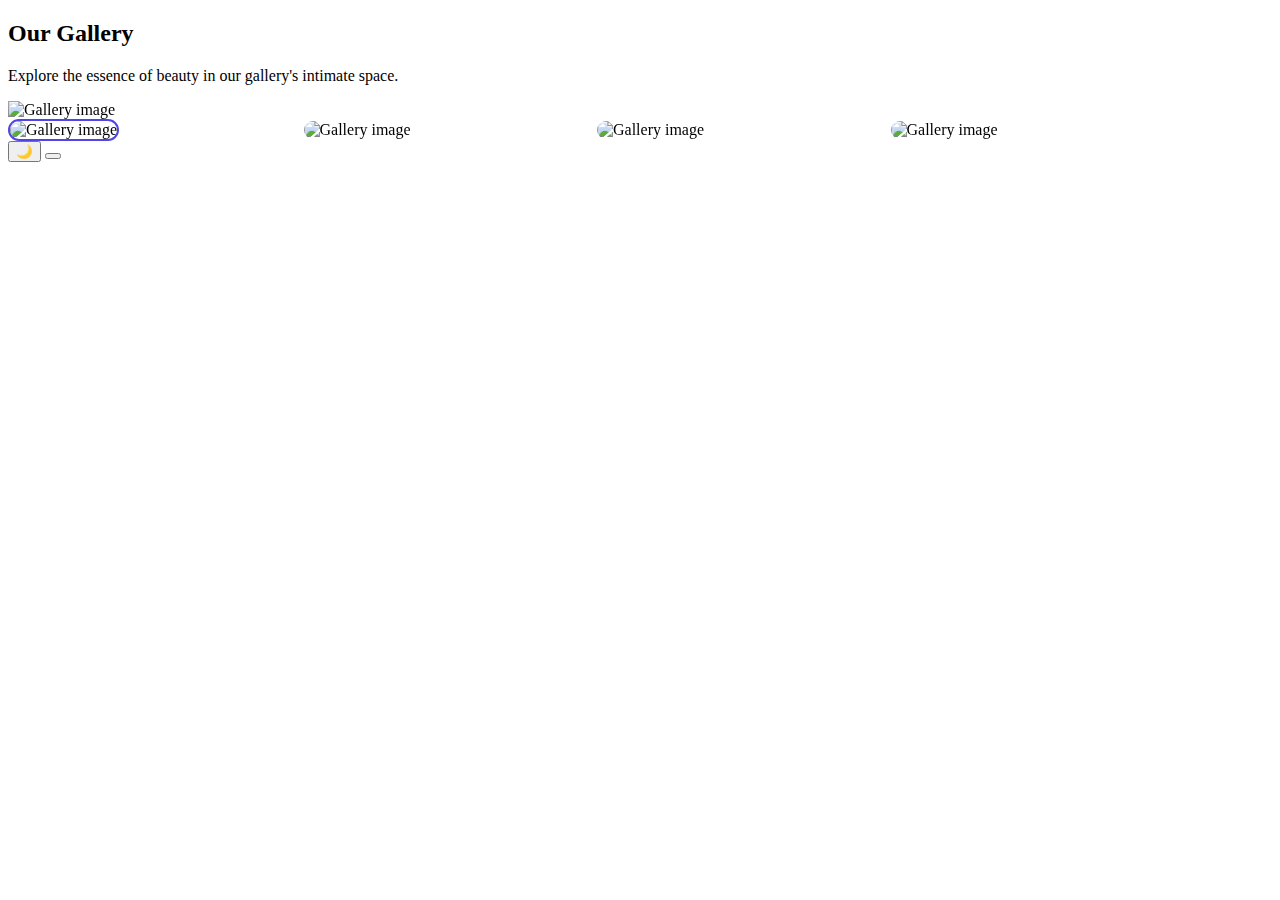
==== library.html @ a3feb788 "Rename photo.html to library.html" ====
<!doctype html>
<html lang="en">
  <head>
    <meta charset="UTF-8" />
    <meta name="viewport" content="width=device-width, initial-scale=1.0" />
    <meta http-equiv="X-UA-Compatible" content="ie=edge" />
    <title>Hridhuun's Personal Portfolio</title>
    <meta name="description" content="" />
    <meta name="keywords" content="" />
    <meta name="author" content="" />


    <link href="https://cdn.jsdelivr.net/npm/pagedone@1.2.2/src/css/pagedone.css " rel="stylesheet"/>

    <script src="https://cdn.jsdelivr.net/npm/pagedone@1.2.2/src/js/pagedone.js"></script>


    <link href="https://cdn.jsdelivr.net/npm/swiper@11/swiper-bundle.min.css" rel="stylesheet"/>
    <script src="https://cdn.jsdelivr.net/npm/swiper@11/swiper-bundle.min.js"></script>


    <script
      src="https://kit.fontawesome.com/dc1278f4ea.js"
      crossorigin="anonymous"
    ></script>

    <link
      rel="stylesheet"
      href="https://unpkg.com/tailwindcss@2.2.19/dist/tailwind.min.css"
    />
  </head>

  <body
    class="font-sans antialiased text-gray-900 leading-normal tracking-wider bg-cover bg-no-repeat h-screen p-6"
    style="background-image:url(`bg${ Math.random()}.jpg`); "
    id="bd"
  >
    <div
      class="max-w-4xl flex items-center h-auto lg:h-screen flex-wrap mx-auto my-32 lg:my-0"
    >
      <!--Main Col-->
      <div
        id="profile"
        class="w-full lg:w-full rounded-lg lg:rounded-l-lg lg:rounded-r-lg shadow-2xl bg-white lg:opacity-100 mx-6 lg:mx-0 my-6"
      >                                                 <!-- Custom Style -->
              <style>
                .nav-for-slider .swiper-slide {
                  cursor: pointer;
                  margin-right: 0 !important;
                }
                .swiper-wrapper {
                  height: auto;
                }
                .nav-for-slider .swiper-slide img {
                  border: 2px solid transparent;
                  border-radius: 28px;
                }
                .nav-for-slider .swiper-slide-thumb-active img {
                  border-color: rgb(79 70 229);
                }

          .lightbox {
            display: none;
            position: fixed;
            z-index: 999;
            top: 0;
            left: 0;
            width: 100%;
            height: 100%;
            overflow:hidden;
            background-color: rgba(0, 0, 0, 0.8);
            max-width: 100%;
            max-height: 100%;
            
          }
          .lightbox-image {
            display: block;
            margin: auto;
            max-width: 100%;
           max-height: 100%;
          }
          .close {
            color: #fff;
            font-size: 3em;
            position: absolute;
            top: 20px;
            right: 30px;
            cursor: pointer;
          }
          .gallery {
            width: 100%;
            max-width: 100%;
            margin: 0 auto;
            grid-template-rows: 1fr;
            grid-column-gap: 30px;
            grid-row-gap: 30px;
          }
          .gallery img {
            max-width: 80%;
            cursor: pointer;
          }
          .gallery img:hover {
            max-width: 100%;
            cursor: pointer;
          }
              </style>
               <section class="py-24 relative">
                <div class="mx-auto max-w-7xl px-4 sm:px-5 lg:px-6">
                  <div class="mb-16">
                      <h2 class="w-full text-center text-gray-900 text-4xl font-bold font-manrope leading-normal pb-2.5">Our Gallery</h2>
                      <p class="w-full text-center text-gray-600 text-lg font-normal leading-8">Explore the essence of beauty in our gallery's intimate space.</p>
                  </div>
                  <div class="flex flex-col-reverse  gap-8 mx-auto">

                      <div class="slider-box flex flex-col xl:flex-row gap-8">

                        <div class="box xl:w-[1062px] w-full gallery">
                          <div class="swiper main-slide-carousel swiper-container relative">
                            <div class="swiper-wrapper">
                              <div class="swiper-slide">
                                <div class="block xl:w-[1062px] w-full mx-auto h-[627px] rounded-3xl">
                                  <img src="/rs4.jpeg" alt="Gallery image" class="gallery-image w-full h-full mx-auto rounded-3xl object-cover"/>
                                </div>
                              </div>

                              <div class="swiper-slide">
                                <div class="block xl:w-[1062px] w-full mx-auto h-[627px] rounded-3xl">
                                  <img src="bg3.jpg" alt="Gallery image" class="gallery-image w-full h-full mx-auto rounded-3xl object-cover"/>
                                </div>
                              </div>
                              <div class="swiper-slide">
                                <div class="block xl:w-[1062px] w-full mx-auto h-[627px] rounded-3xl">
                                  <img src="bg2.jpg" alt="Gallery image" class="gallery-image w-full h-full mx-auto rounded-3xl object-cover"/>
                                </div>
                              </div>
                              <div class="swiper-slide">
                                <div class="block xl:w-[1062px] w-full mx-auto h-[627px] rounded-3xl">
                                  <img src="bg1.jpg" alt="Gallery image" class="gallery-image w-full h-full mx-auto rounded-3xl object-cover"/>
                                </div>
                              </div>
                            </div>
                          </div>
                        </div>
                        <div class="xl:w-[126px] w-full">
                          <div class="nav-for-slider">
                            <div class="swiper-wrapper justify-center md:gap-7 gap-4 xl:flex-col">
                              <div class="swiper-slide thumbs-slide lg:!w-[126px] md:!h-[135px] w-full h-[110px]">
                                <img src="https://pagedone.io/asset/uploads/1713943683.png" alt="Gallery image" class="gallery-image w-full cursor-pointer h-full rounded-2xl border-2 border-gray-200 transition-all duration-500 hover:border-indigo-600 object-cover"/>
                              </div>
                              <div class="swiper-slide thumbs-slide lg:!w-[126px] md:!h-[135px] w-full h-[110px]">
                                <img src="https://pagedone.io/asset/uploads/1713943709.png" alt="Gallery image" class="gallery-image w-full cursor-pointer h-full rounded-2xl border-2 border-gray-200 transition-all duration-500 hover:border-indigo-600 object-cover"/>
                              </div>
                              <div class="swiper-slide thumbs-slide lg:!w-[126px] md:!h-[135px] w-full h-[110px]" >
                                <img src="https://pagedone.io/asset/uploads/1713943720.png" alt="Gallery image" class="gallery-image w-full cursor-pointer h-full rounded-2xl border-2 border-gray-200 transition-all duration-500 hover:border-indigo-600 object-cover"/>
                              </div>
                              <div class="swiper-slide thumbs-slide lg:!w-[126px] md:!h-[135px] w-full h-[110px]">
                                <img src="https://pagedone.io/asset/uploads/1713943731.png" alt="Gallery image" class="gallery-image w-full cursor-pointer h-full rounded-2xl border-2 border-gray-200 transition-all duration-500 hover:border-indigo-600 object-cover"/>
                              </div>                   
                            </div>
                          </div>
                        </div>
                      </div>
                    </div>
                  </div>
                  <div class="lightbox" id="lightbox">
                    <span class="close" id="close">&times;</span>
                    <img src="" alt="" class="lightbox-image" id="lightbox-image">
                  </div>
                </div>
              </section>  
            <!-- Custom Slider -->
              <script>
                var swiper_thumbs = new Swiper(".nav-for-slider", {
                  loop: true,
                  spaceBetween: 30,
                  slidesPerView: 4,
                });
                var swiper = new Swiper(".main-slide-carousel", {
                  slidesPerView: 1,
                  effect: "fade",
                  thumbs: {
                    swiper: swiper_thumbs,
                  },
                });

          // Get references to elements
          const gallery = document.querySelector('.gallery');
          const lightbox = document.getElementById('lightbox');
          const lightboxImage = document.getElementById('lightbox-image');
          const closeButton = document.getElementById('close');

          // Add event listener to each image
          gallery.addEventListener('click', e => {
            if (e.target.classList.contains('gallery-image')) {
              const imageSrc = e.target.src;
              lightboxImage.src = imageSrc;
              lightbox.style.display = 'flex';
            }
          });

          // Close lightbox when close button is clicked
          closeButton.addEventListener('click', () => {
            lightbox.style.display = 'none';
          });

          // Close lightbox when clicking outside the image
          lightbox.addEventListener('click', e => {
            if (e.target === lightbox) {
              lightbox.style.display = 'none';
            }
          });
              </script>

          
        </div>
      </div>

      <!-- Pin to top right corner -->
      <div class="absolute top-0 right-0 h-12 w-18 p-4">
        <button class="js-change-theme focus:outline-none">🌙</button>
        <a href="/"
          ><button class="focus:outline-none"><i class="fa fa-home"></i></button
        ></a>
      </div>
    </div>

    <script>
      document.body.style.backgroundImage =
        "url('/bg" + (Math.floor(Math.random() * 3) + 1) + ".jpg')";

      //Toggle mode
      const toggle = document.querySelector(".js-change-theme");
      const body = document.querySelector("body");
      const profile = document.getElementById("profile");

      toggle.addEventListener("click", () => {
        if (body.classList.contains("text-gray-900")) {
          toggle.innerHTML = "☀️";
          body.classList.remove("text-gray-900");
          body.classList.add("text-gray-100");
          profile.classList.remove("bg-white");
          profile.classList.add("bg-gray-900");
        } else {
          toggle.innerHTML = "🌙";
          body.classList.remove("text-gray-100");
          body.classList.add("text-gray-900");
          profile.classList.remove("bg-gray-900");
          profile.classList.add("bg-white");
        }
      });
    </script>
  </body>
</html>
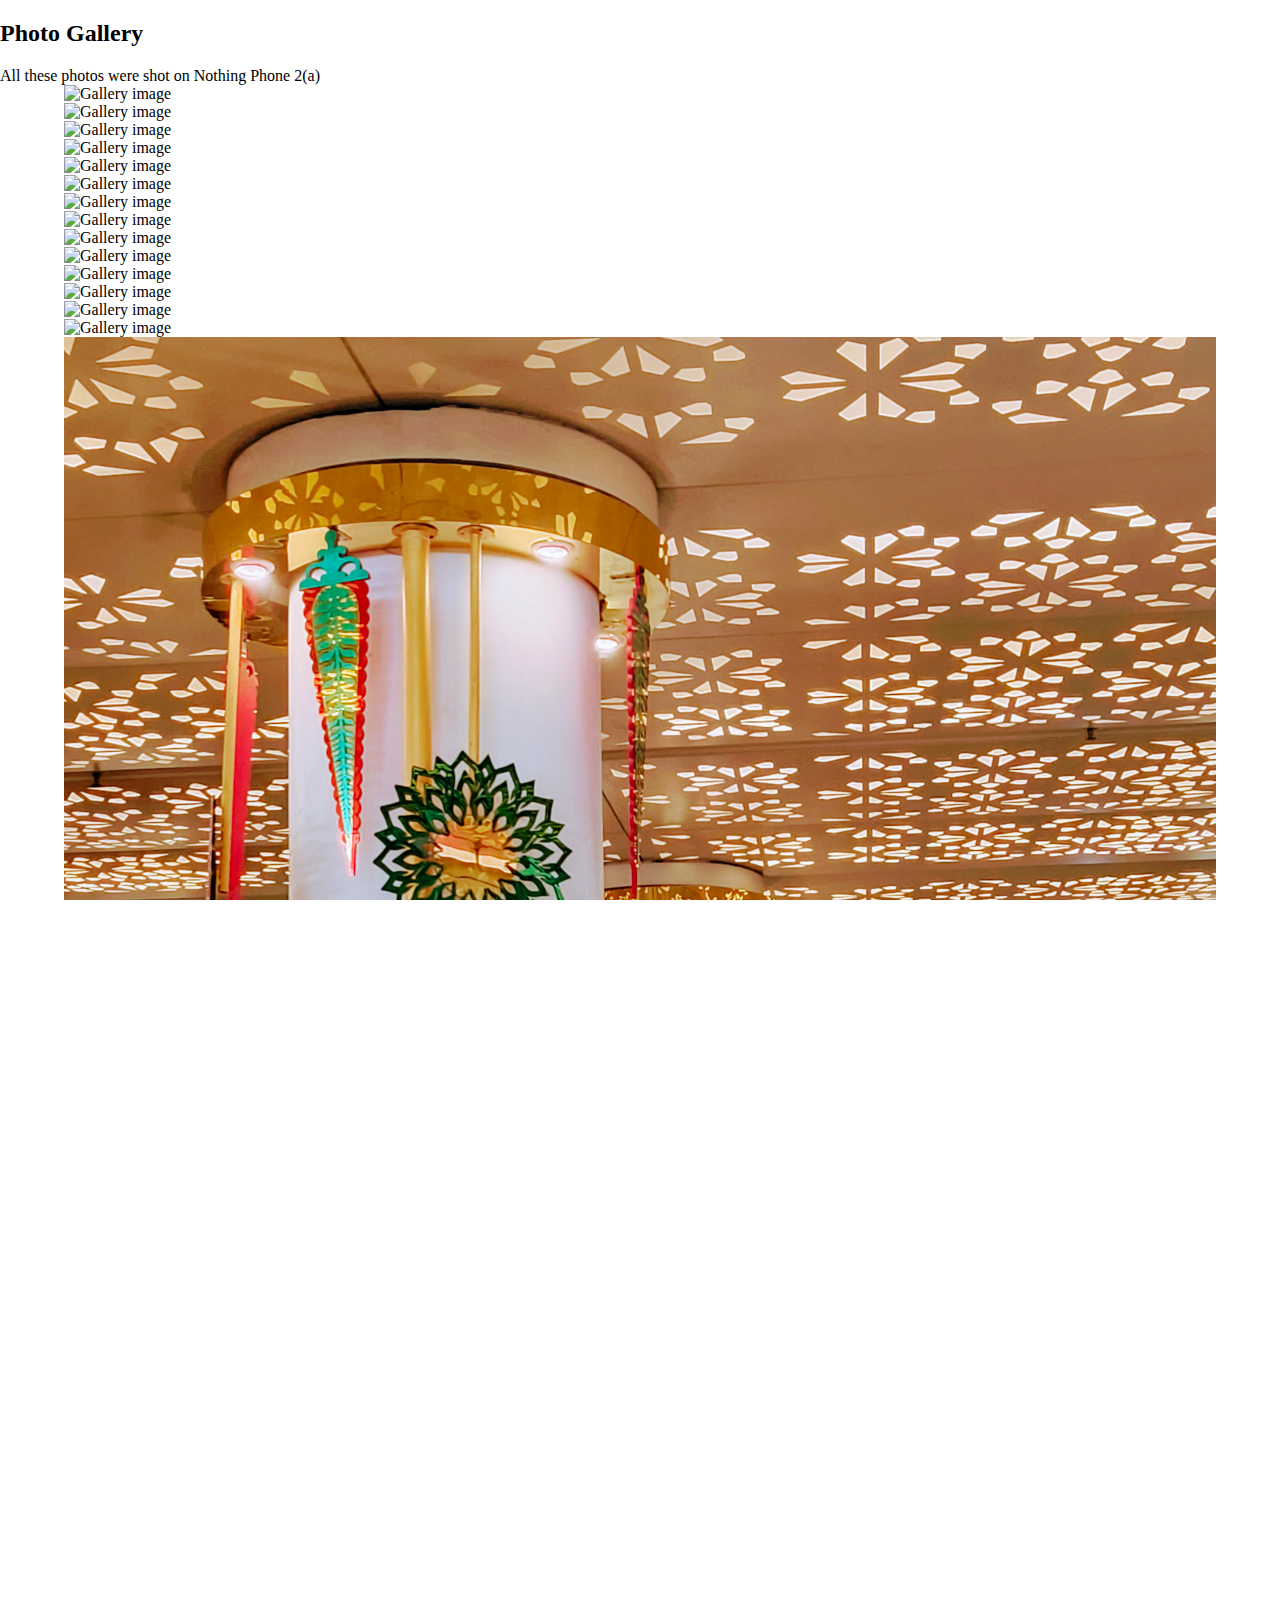
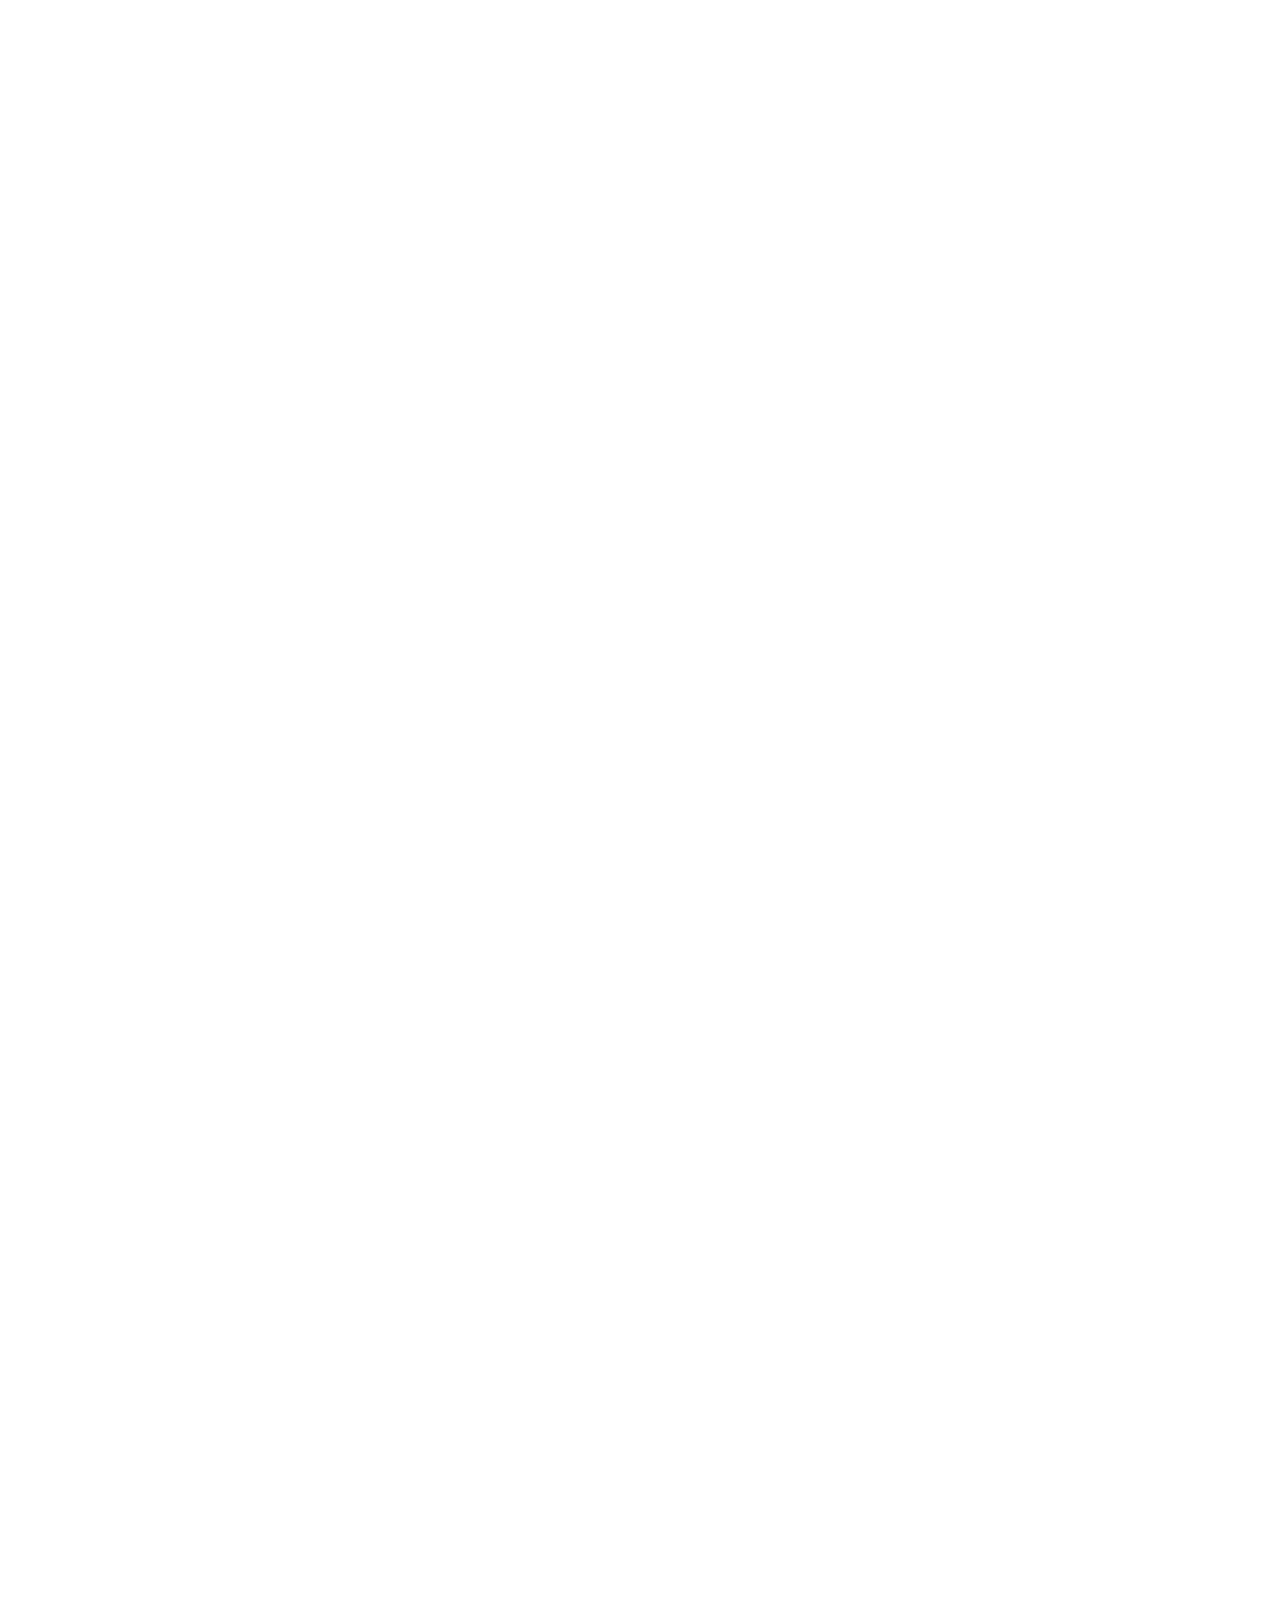
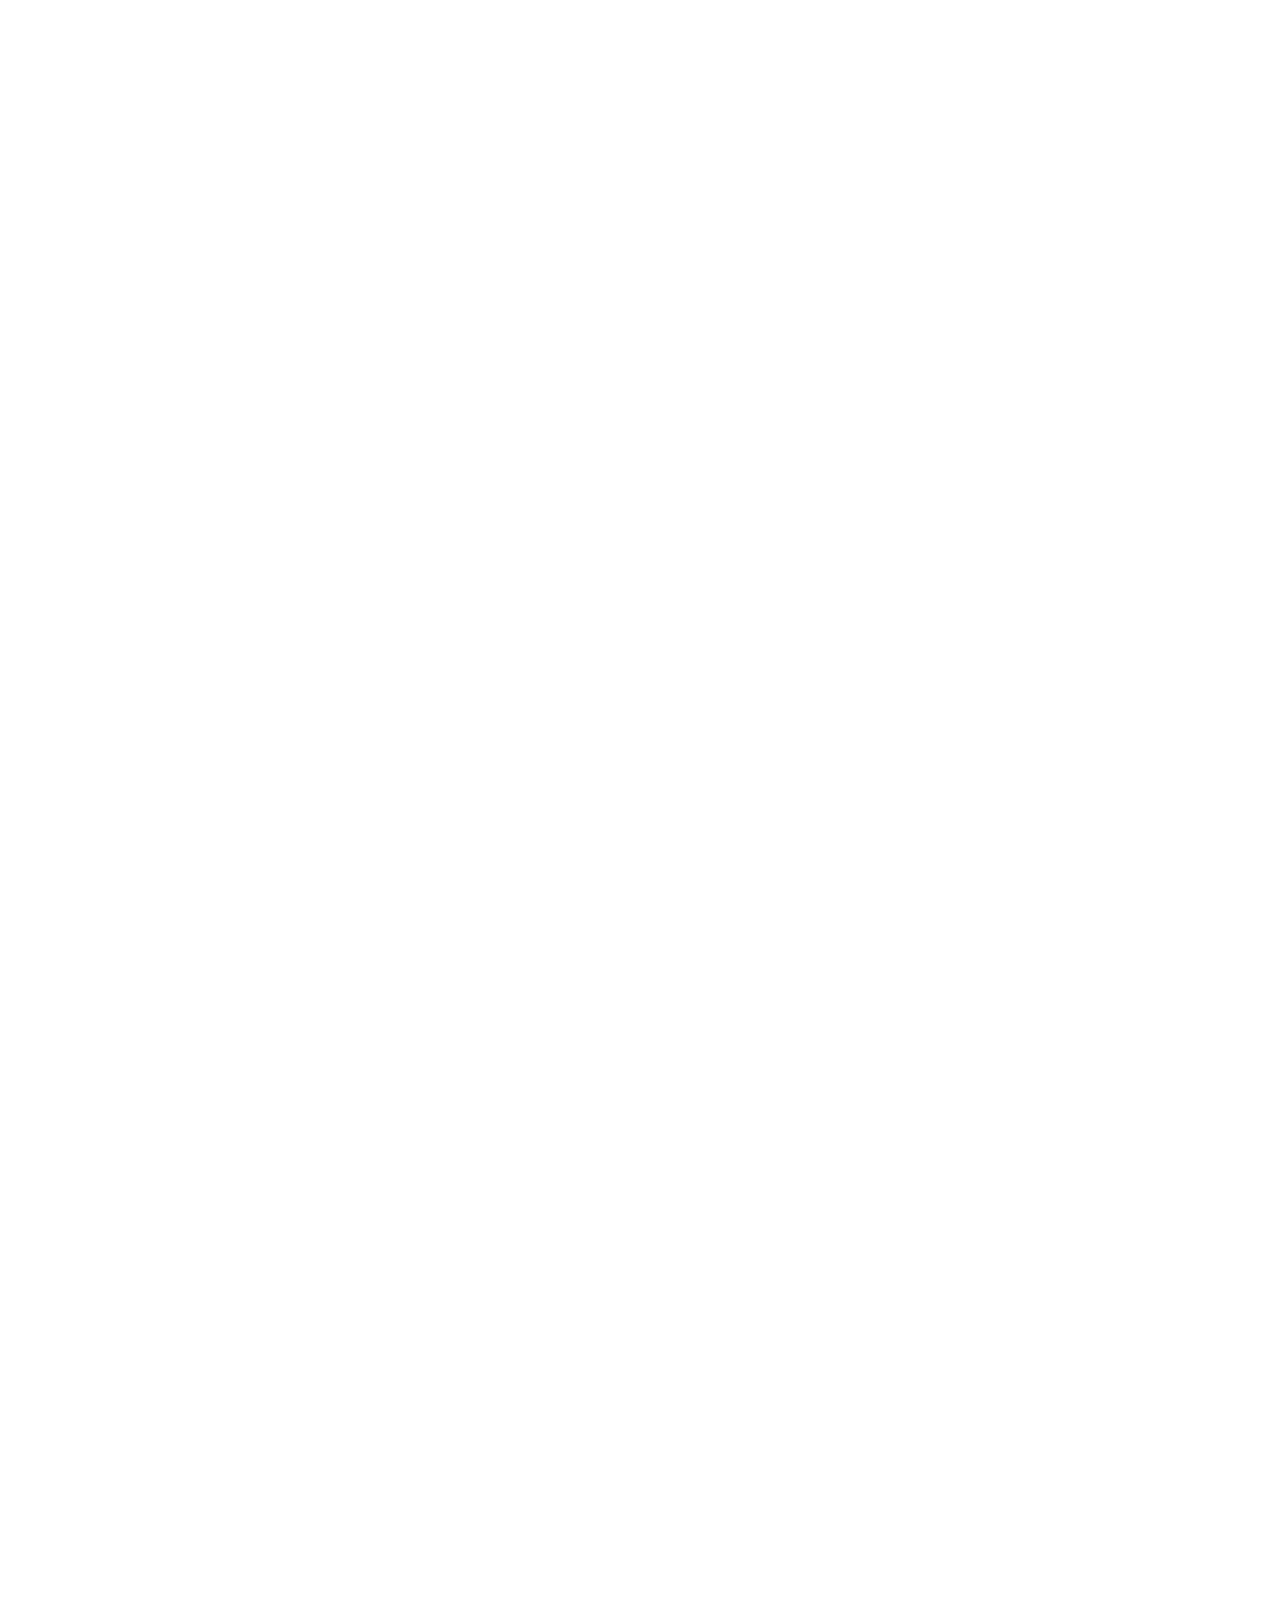
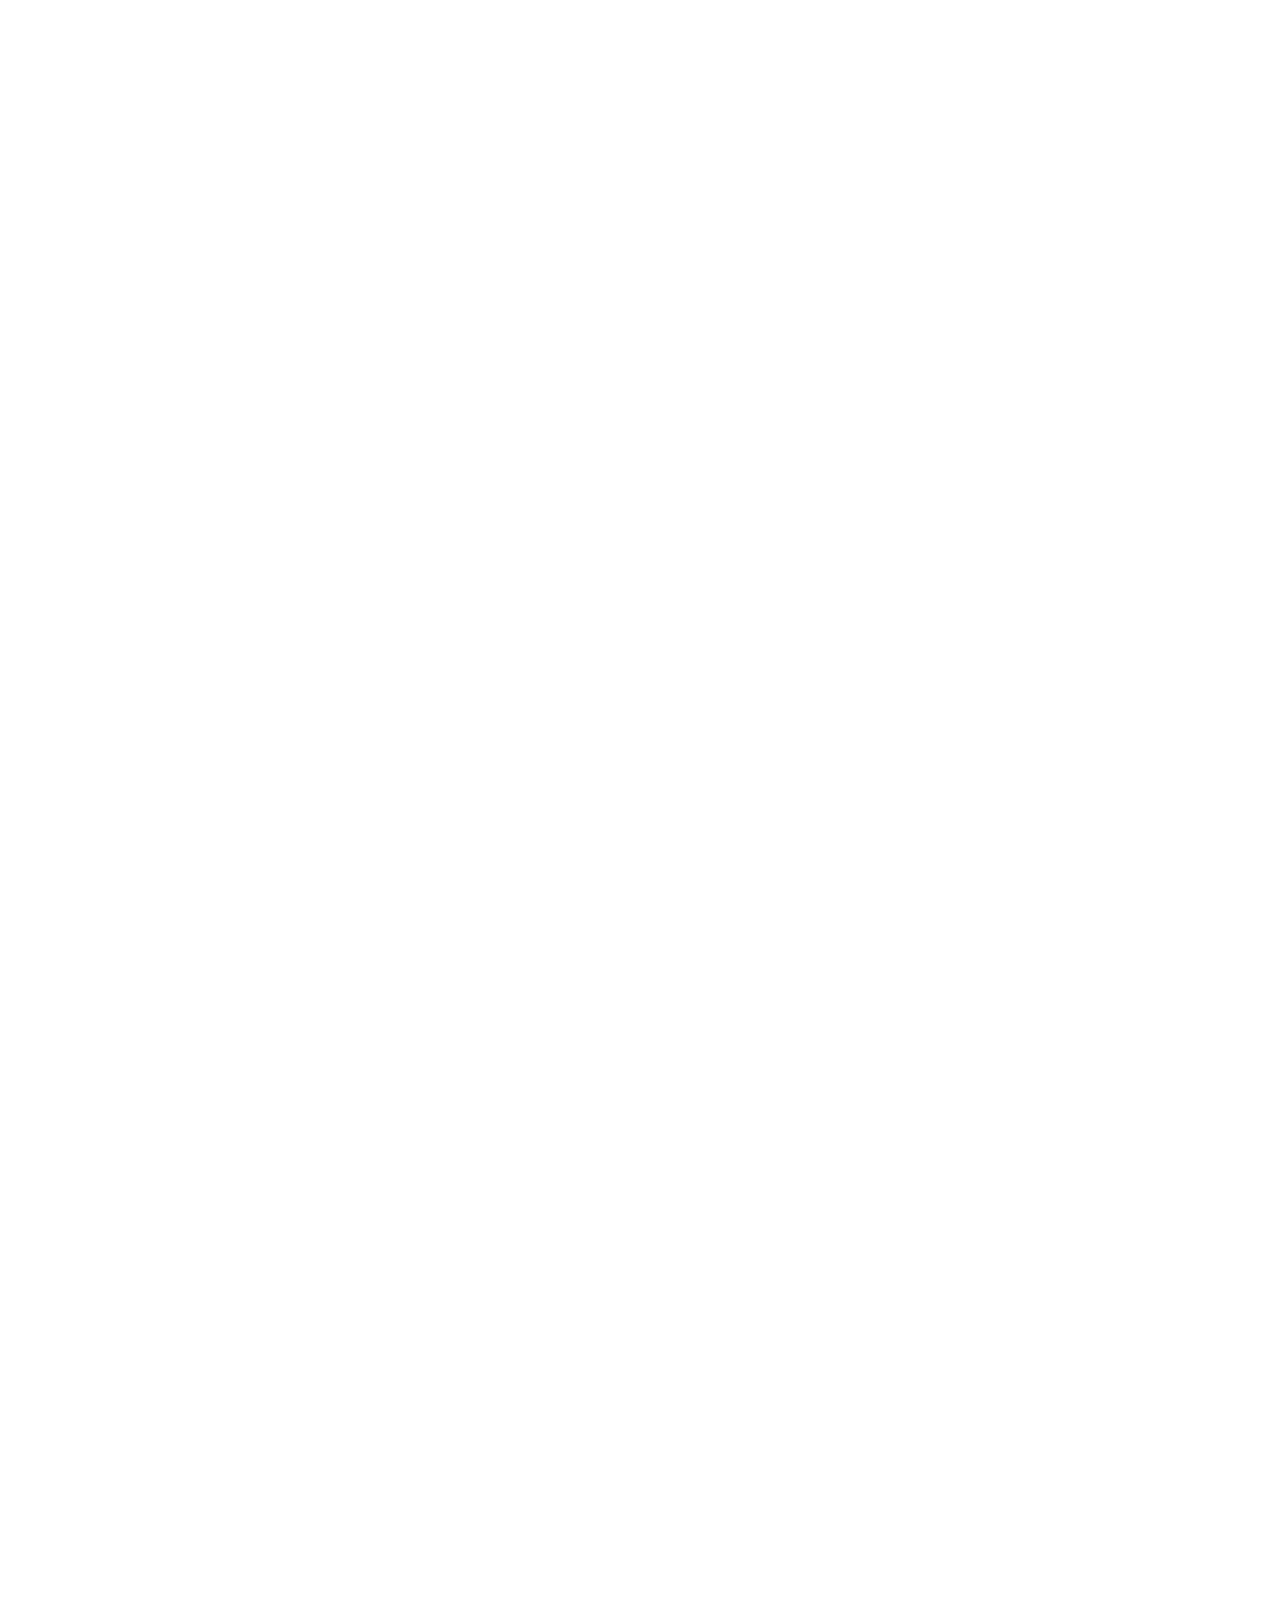
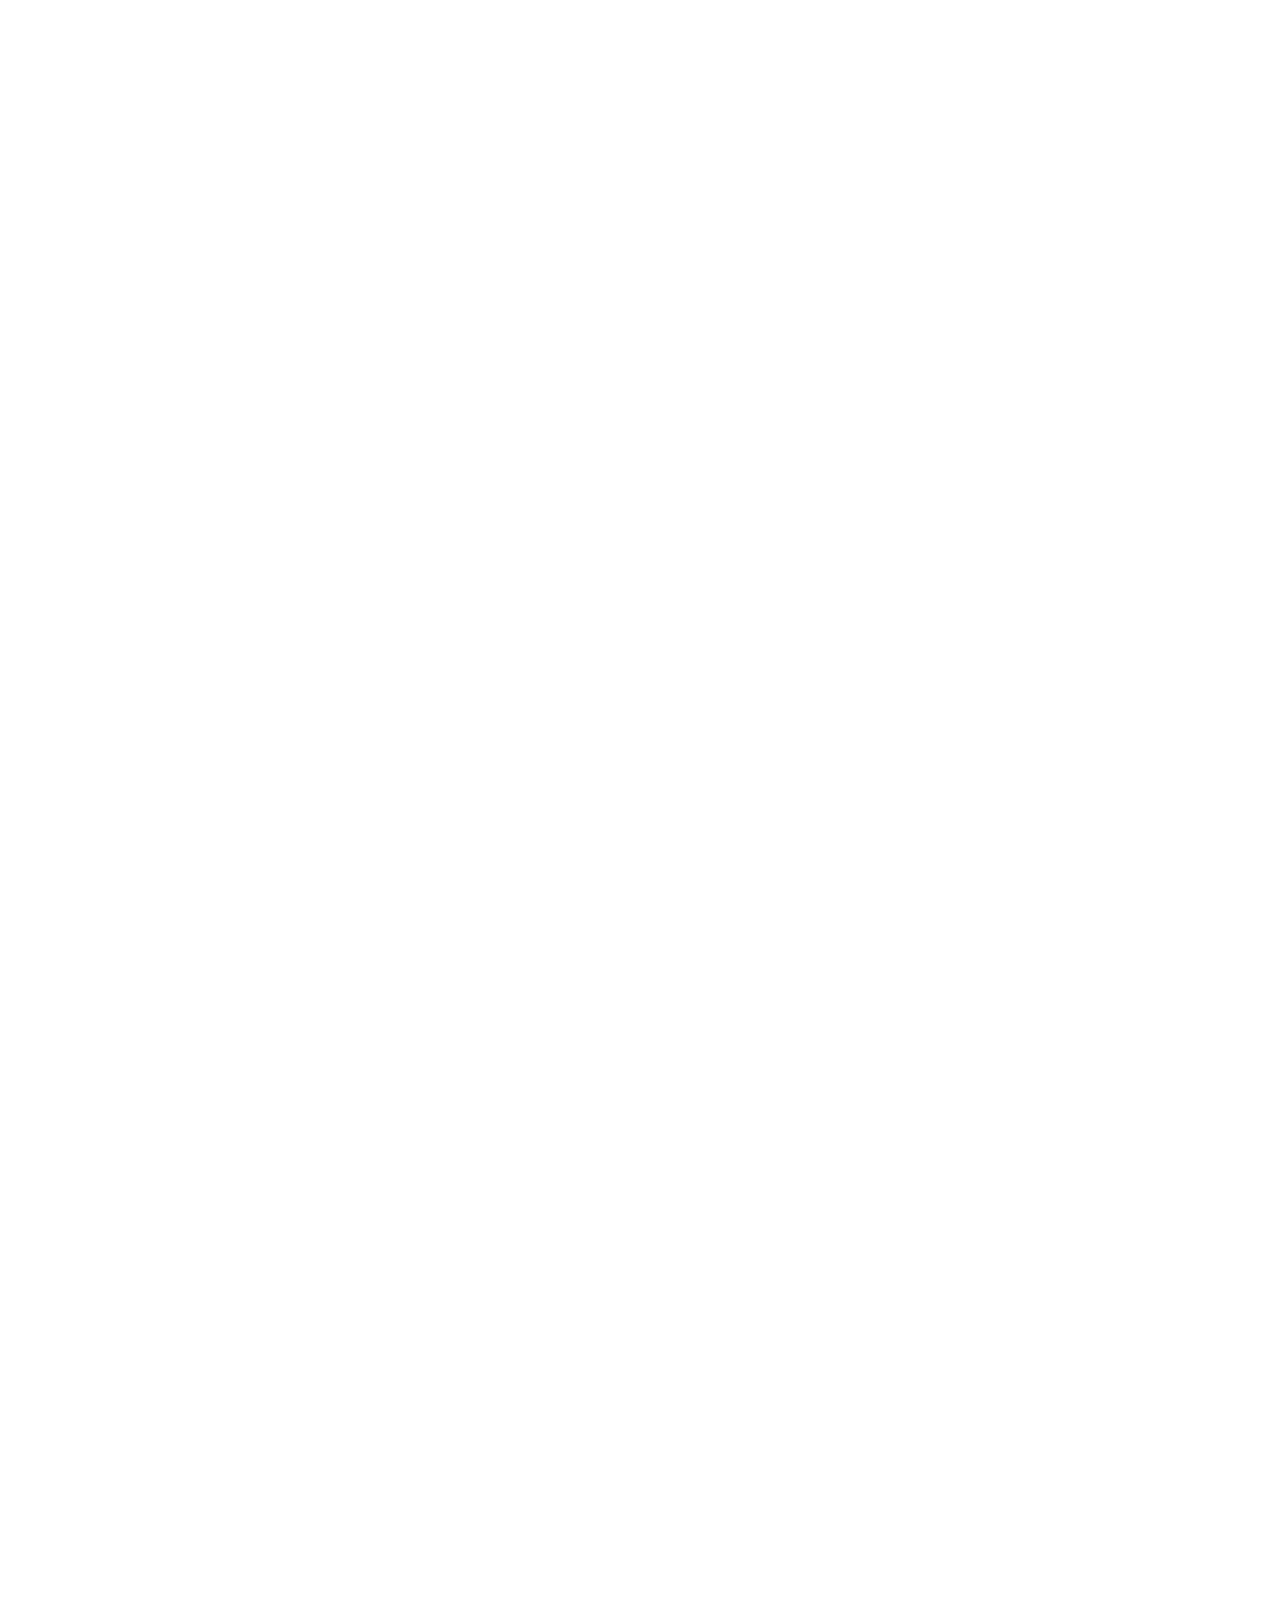
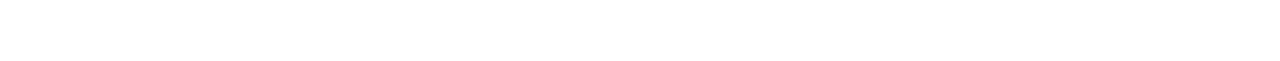
==== commit 4683dc19: "Update library.html" ====
--- a/library.html
+++ b/library.html
@@ -28,137 +28,93 @@
       rel="stylesheet"
       href="https://unpkg.com/tailwindcss@2.2.19/dist/tailwind.min.css"
     />
+    <style>
+      body, html {
+        overflow-x: hidden;
+          height: 100%;
+
+          margin: 0;
+
+          background-size: cover;
+          background-attachment:fixed;
+
+          background-repeat: no-repeat;
+
+      }
+    </style>
   </head>
 
   <body
-    class="font-sans antialiased text-gray-900 leading-normal tracking-wider bg-cover bg-no-repeat h-screen p-6"
-    style="background-image:url(`bg${ Math.random()}.jpg`); "
+    class="font-sans antialiased text-gray-900 leading-normal tracking-wider bg-cover bg-no-repeat "
+    style="background-size: cover;height:100%;background-image:url(`bg${ Math.random()}.jpg`);"
     id="bd"
   >
     <div
-      class="max-w-4xl flex items-center h-auto lg:h-screen flex-wrap mx-auto my-32 lg:my-0"
+      class="max-w-4xl w-3/4 flex items-center h-auto lg:h-screen flex-wrap mx-8 md:mx-auto lg:mx-auto my-32 lg:my-0 my-16 mx-4"
     >
       <!--Main Col-->
       <div
         id="profile"
-        class="w-full lg:w-full rounded-lg lg:rounded-l-lg lg:rounded-r-lg shadow-2xl bg-white lg:opacity-100 mx-6 lg:mx-0 my-6"
-      >                                                 <!-- Custom Style -->
-              <style>
-                .nav-for-slider .swiper-slide {
-                  cursor: pointer;
-                  margin-right: 0 !important;
-                }
-                .swiper-wrapper {
-                  height: auto;
-                }
-                .nav-for-slider .swiper-slide img {
-                  border: 2px solid transparent;
-                  border-radius: 28px;
-                }
-                .nav-for-slider .swiper-slide-thumb-active img {
-                  border-color: rgb(79 70 229);
-                }
-
-          .lightbox {
-            display: none;
-            position: fixed;
-            z-index: 999;
-            top: 0;
-            left: 0;
-            width: 100%;
-            height: 100%;
-            overflow:hidden;
-            background-color: rgba(0, 0, 0, 0.8);
-            max-width: 100%;
-            max-height: 100%;
-            
-          }
-          .lightbox-image {
-            display: block;
-            margin: auto;
-            max-width: 100%;
-           max-height: 100%;
-          }
-          .close {
-            color: #fff;
-            font-size: 3em;
-            position: absolute;
-            top: 20px;
-            right: 30px;
-            cursor: pointer;
-          }
-          .gallery {
-            width: 100%;
-            max-width: 100%;
-            margin: 0 auto;
-            grid-template-rows: 1fr;
-            grid-column-gap: 30px;
-            grid-row-gap: 30px;
-          }
-          .gallery img {
-            max-width: 80%;
-            cursor: pointer;
-          }
-          .gallery img:hover {
-            max-width: 100%;
-            cursor: pointer;
-          }
-              </style>
-               <section class="py-24 relative">
-                <div class="mx-auto max-w-7xl px-4 sm:px-5 lg:px-6">
-                  <div class="mb-16">
-                      <h2 class="w-full text-center text-gray-900 text-4xl font-bold font-manrope leading-normal pb-2.5">Our Gallery</h2>
-                      <p class="w-full text-center text-gray-600 text-lg font-normal leading-8">Explore the essence of beauty in our gallery's intimate space.</p>
-                  </div>
-                  <div class="flex flex-col-reverse  gap-8 mx-auto">
-
-                      <div class="slider-box flex flex-col xl:flex-row gap-8">
-
-                        <div class="box xl:w-[1062px] w-full gallery">
-                          <div class="swiper main-slide-carousel swiper-container relative">
-                            <div class="swiper-wrapper">
-                              <div class="swiper-slide">
-                                <div class="block xl:w-[1062px] w-full mx-auto h-[627px] rounded-3xl">
-                                  <img src="/rs4.jpeg" alt="Gallery image" class="gallery-image w-full h-full mx-auto rounded-3xl object-cover"/>
-                                </div>
-                              </div>
-
-                              <div class="swiper-slide">
-                                <div class="block xl:w-[1062px] w-full mx-auto h-[627px] rounded-3xl">
-                                  <img src="bg3.jpg" alt="Gallery image" class="gallery-image w-full h-full mx-auto rounded-3xl object-cover"/>
-                                </div>
-                              </div>
-                              <div class="swiper-slide">
-                                <div class="block xl:w-[1062px] w-full mx-auto h-[627px] rounded-3xl">
-                                  <img src="bg2.jpg" alt="Gallery image" class="gallery-image w-full h-full mx-auto rounded-3xl object-cover"/>
-                                </div>
-                              </div>
-                              <div class="swiper-slide">
-                                <div class="block xl:w-[1062px] w-full mx-auto h-[627px] rounded-3xl">
-                                  <img src="bg1.jpg" alt="Gallery image" class="gallery-image w-full h-full mx-auto rounded-3xl object-cover"/>
-                                </div>
-                              </div>
-                            </div>
-                          </div>
-                        </div>
-                        <div class="xl:w-[126px] w-full">
-                          <div class="nav-for-slider">
-                            <div class="swiper-wrapper justify-center md:gap-7 gap-4 xl:flex-col">
-                              <div class="swiper-slide thumbs-slide lg:!w-[126px] md:!h-[135px] w-full h-[110px]">
-                                <img src="https://pagedone.io/asset/uploads/1713943683.png" alt="Gallery image" class="gallery-image w-full cursor-pointer h-full rounded-2xl border-2 border-gray-200 transition-all duration-500 hover:border-indigo-600 object-cover"/>
-                              </div>
-                              <div class="swiper-slide thumbs-slide lg:!w-[126px] md:!h-[135px] w-full h-[110px]">
-                                <img src="https://pagedone.io/asset/uploads/1713943709.png" alt="Gallery image" class="gallery-image w-full cursor-pointer h-full rounded-2xl border-2 border-gray-200 transition-all duration-500 hover:border-indigo-600 object-cover"/>
-                              </div>
-                              <div class="swiper-slide thumbs-slide lg:!w-[126px] md:!h-[135px] w-full h-[110px]" >
-                                <img src="https://pagedone.io/asset/uploads/1713943720.png" alt="Gallery image" class="gallery-image w-full cursor-pointer h-full rounded-2xl border-2 border-gray-200 transition-all duration-500 hover:border-indigo-600 object-cover"/>
-                              </div>
-                              <div class="swiper-slide thumbs-slide lg:!w-[126px] md:!h-[135px] w-full h-[110px]">
-                                <img src="https://pagedone.io/asset/uploads/1713943731.png" alt="Gallery image" class="gallery-image w-full cursor-pointer h-full rounded-2xl border-2 border-gray-200 transition-all duration-500 hover:border-indigo-600 object-cover"/>
-                              </div>                   
-                            </div>
-                          </div>
-                        </div>
+        class="w-full lg:w-full rounded-lg lg:rounded-l-lg lg:rounded-r-lg shadow-2xl bg-white lg:opacity-100 mx-4 lg:mx-0 my-6"
+      >
+
+
+
+                                                        <!-- Custom Style -->
+        <style>
+        .lightbox {
+          display: none;
+          position: fixed;
+          z-index: 999;
+          top: 0;
+          left: 0;
+          width: 100vw;
+          height: 100vh;
+          overflow:hidden;
+          background-color: rgba(0, 0, 0, 0.8);
+        }
+        .lightbox-image {
+          display: block;
+          margin: auto;
+          max-width: 100%;
+         max-height: 100%;
+        }
+        .close {
+          color: #fff;
+          font-size: 3em;
+          position: absolute;
+          top: 20px;
+          right: 30px;
+          cursor: pointer;
+        }
+        .gallery {
+          width: 90vw;
+          max-width: 1200px;
+          margin: 0 auto;
+          grid-template-rows: 1fr;
+          grid-column-gap: 30px;
+          grid-row-gap: 30px;
+
+        }
+        .gallery img {
+          max-width: 100%;
+          cursor: pointer;
+        }
+        .gallery img:hover {
+          max-width: 100%;
+          cursor: pointer;
+        }
+        </style>
+         <section class="py-24 ">
+              <div class="mx-auto max-w-7xl px-4 sm:px-6 lg:px-8 ">
+                <div class="grid gap-2.5 lg:pb-16 pb-10">
+                  <h2 class="w-full text-center text-4xl font-bold font-manrope leading-normal">Photo Gallery</h2>
+                  <div class="w-full text-center text-lg font-normal leading-8">All these photos were shot on Nothing Phone 2(a)</div>
+                </div>
+                    <div class="gallery">
+                      <div class="flex flex-col mb-10 content-center mx-3  w-4/6" id="gallimgs">
+
+
                       </div>
                     </div>
                   </div>
@@ -167,22 +123,9 @@
                     <img src="" alt="" class="lightbox-image" id="lightbox-image">
                   </div>
                 </div>
-              </section>  
-            <!-- Custom Slider -->
-              <script>
-                var swiper_thumbs = new Swiper(".nav-for-slider", {
-                  loop: true,
-                  spaceBetween: 30,
-                  slidesPerView: 4,
-                });
-                var swiper = new Swiper(".main-slide-carousel", {
-                  slidesPerView: 1,
-                  effect: "fade",
-                  thumbs: {
-                    swiper: swiper_thumbs,
-                  },
-                });
-
+            </section>
+        <!-- Initialize Swiper -->
+        <script>
           // Get references to elements
           const gallery = document.querySelector('.gallery');
           const lightbox = document.getElementById('lightbox');
@@ -198,6 +141,42 @@
             }
           });
 
+          const wimgarr=[25,16,29,30,33,34,36,37,40];
+          //const arr = [(1,2,3),(4,5,6),(7,8,9),(10,11,12),(13,14,15),(17,16),{18,19,20},{21,22,23},{24,25,26},{27,28,31},{32,29},{35,33},{38,34},{39,37}]
+          const arr = [[7,8,9],[17,16],[10,11,12],[13,14,15],[18,19,20],[21,22,23],[32,29],[24,25,26],[27,28,31],[35,33],[38,34],[1,2,3],[39,37],[4,5,6]] 
+          let count =1;
+
+          let d = ``;
+          for(let i=0;i<arr.length;i++){
+            console.log(arr[i])
+            if(arr[i].length==2){
+              d+=`<div class="grid md:grid-cols-12 gap-8 lg:mb-11 mb-7 ">
+                          <div class="md:col-span-4 md:h-[404px] h-[277px] w-full rounded-3xl ">
+                              <img src="/gallery/${arr[i][0]}.jpg" alt="Gallery image" class="gallery-image object-cover rounded-3xl hover:grayscale transition-all duration-700 ease-in-out mx-auto lg:col-span-4 md:col-span-6 w-full h-full">
+                            </div>
+                            <div class="md:col-span-8 md:h-[404px] h-[277px] w-full rounded-3xl">
+                              <img src="/gallery/${arr[i][1]}.jpg" alt="Gallery image" class="gallery-image object-cover rounded-3xl hover:grayscale transition-all duration-700 ease-in-out mx-auto lg:col-span-8 md:col-span-6 w-full h-full">
+                            </div>
+                        </div>`
+            }
+            else{
+              d+=`<div class="grid md:grid-cols-3 grid-cols-1 gap-8 mb-7">
+                          <div class="h-[277px] w-full rounded-3xl">
+                            <img src="/gallery/${arr[i][0]}.jpg" alt="Gallery image" class="gallery-image object-cover rounded-3xl hover:grayscale transition-all duration-700 ease-in-out mx-auto w-full h-full">
+                          </div>
+                          <div class="h-[277px] w-full rounded-3xl">
+                            <img src="/gallery/${arr[i][1]}.jpg" alt="Gallery image" class="gallery-image object-cover rounded-3xl hover:grayscale transition-all duration-700 ease-in-out mx-auto w-full h-full">
+                          </div>
+                          <div class="h-[277px] w-full rounded-3xl">
+                            <img src="/gallery/${arr[i][2]}.jpg" alt="Gallery image" class="gallery-image object-cover rounded-3xl hover:grayscale transition-all duration-700 ease-in-out mx-auto w-full h-full">
+                          </div>
+                        </div>`
+            }
+          }
+          console.log((d))
+          document.getElementById("gallimgs").innerHTML=d;
+
+
           // Close lightbox when close button is clicked
           closeButton.addEventListener('click', () => {
             lightbox.style.display = 'none';
@@ -209,12 +188,10 @@
               lightbox.style.display = 'none';
             }
           });
-              </script>
-
-          
-        </div>
+        </script>
+
+
       </div>
-
       <!-- Pin to top right corner -->
       <div class="absolute top-0 right-0 h-12 w-18 p-4">
         <button class="js-change-theme focus:outline-none">🌙</button>
@@ -226,7 +203,7 @@
 
     <script>
       document.body.style.backgroundImage =
-        "url('/bg" + (Math.floor(Math.random() * 3) + 1) + ".jpg')";
+        "url('/images/bg" + (Math.floor(Math.random() * 3) + 1) + ".jpg')";
 
       //Toggle mode
       const toggle = document.querySelector(".js-change-theme");
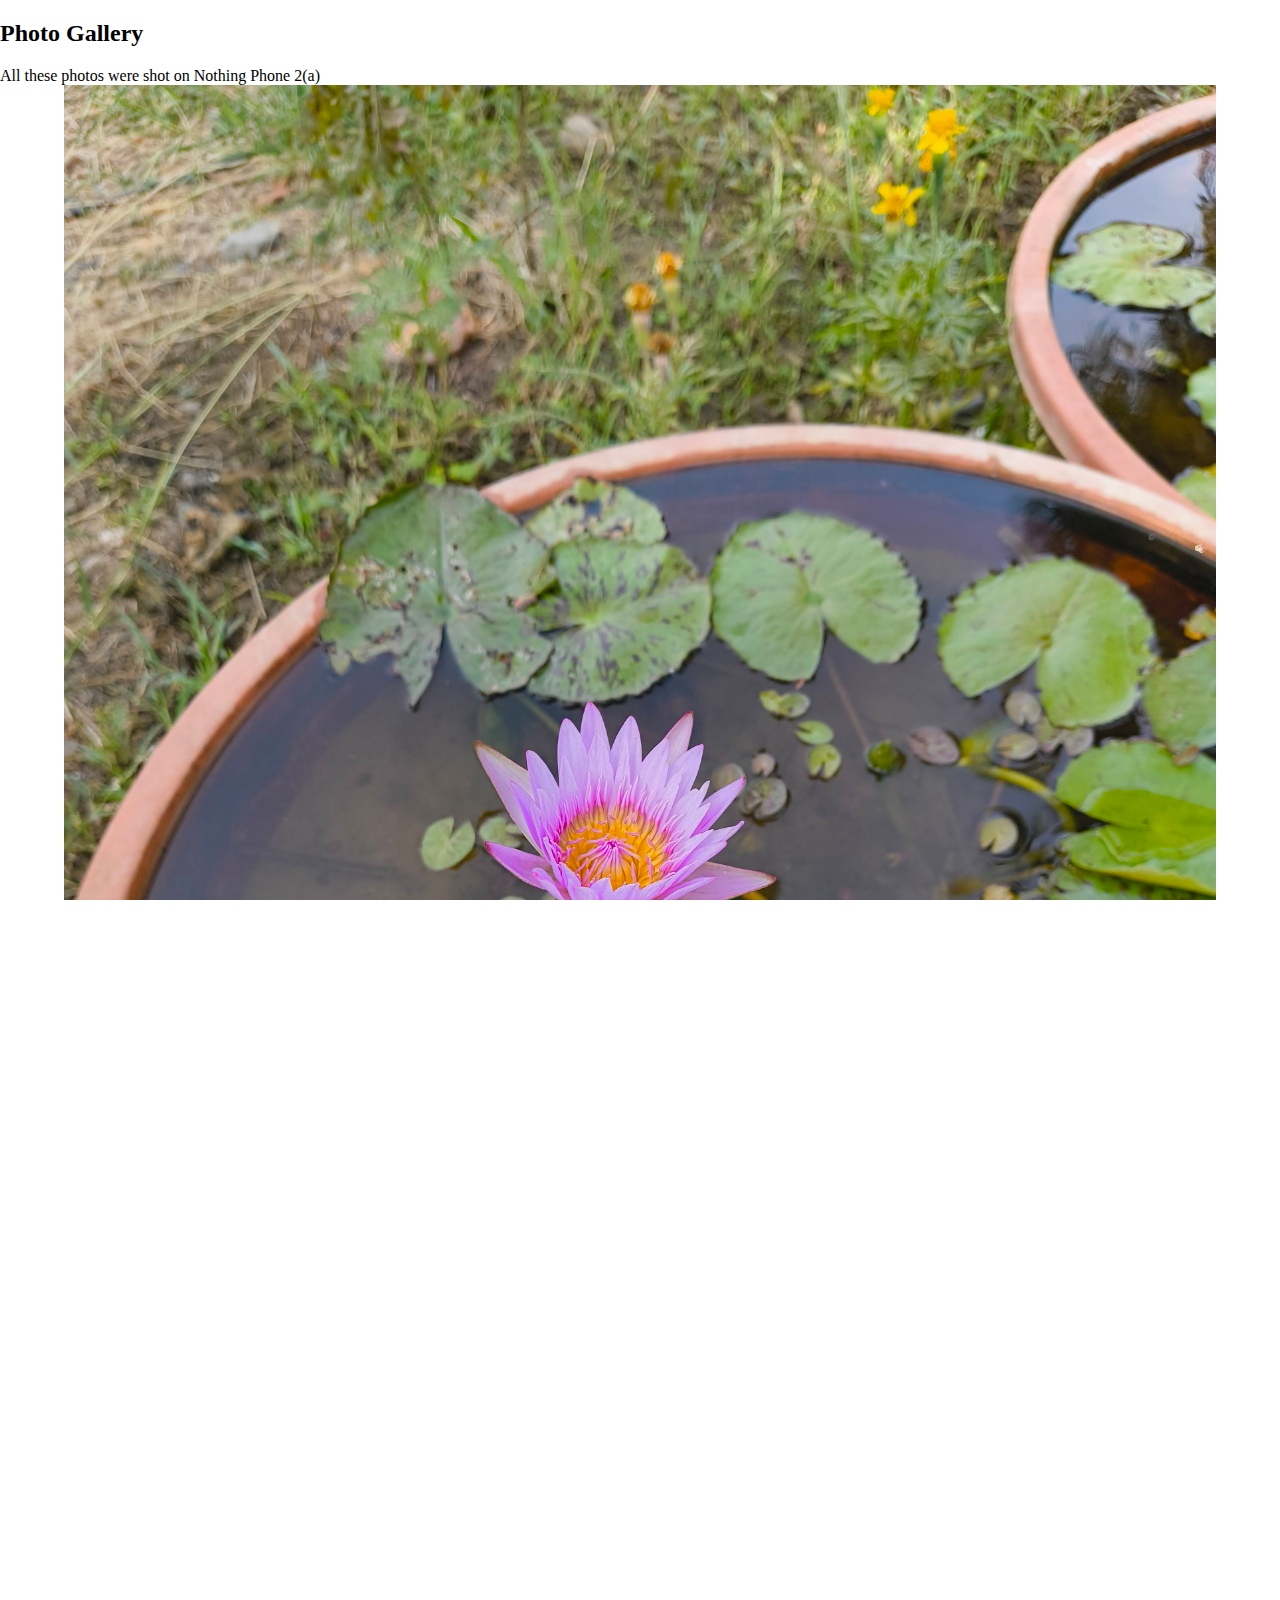
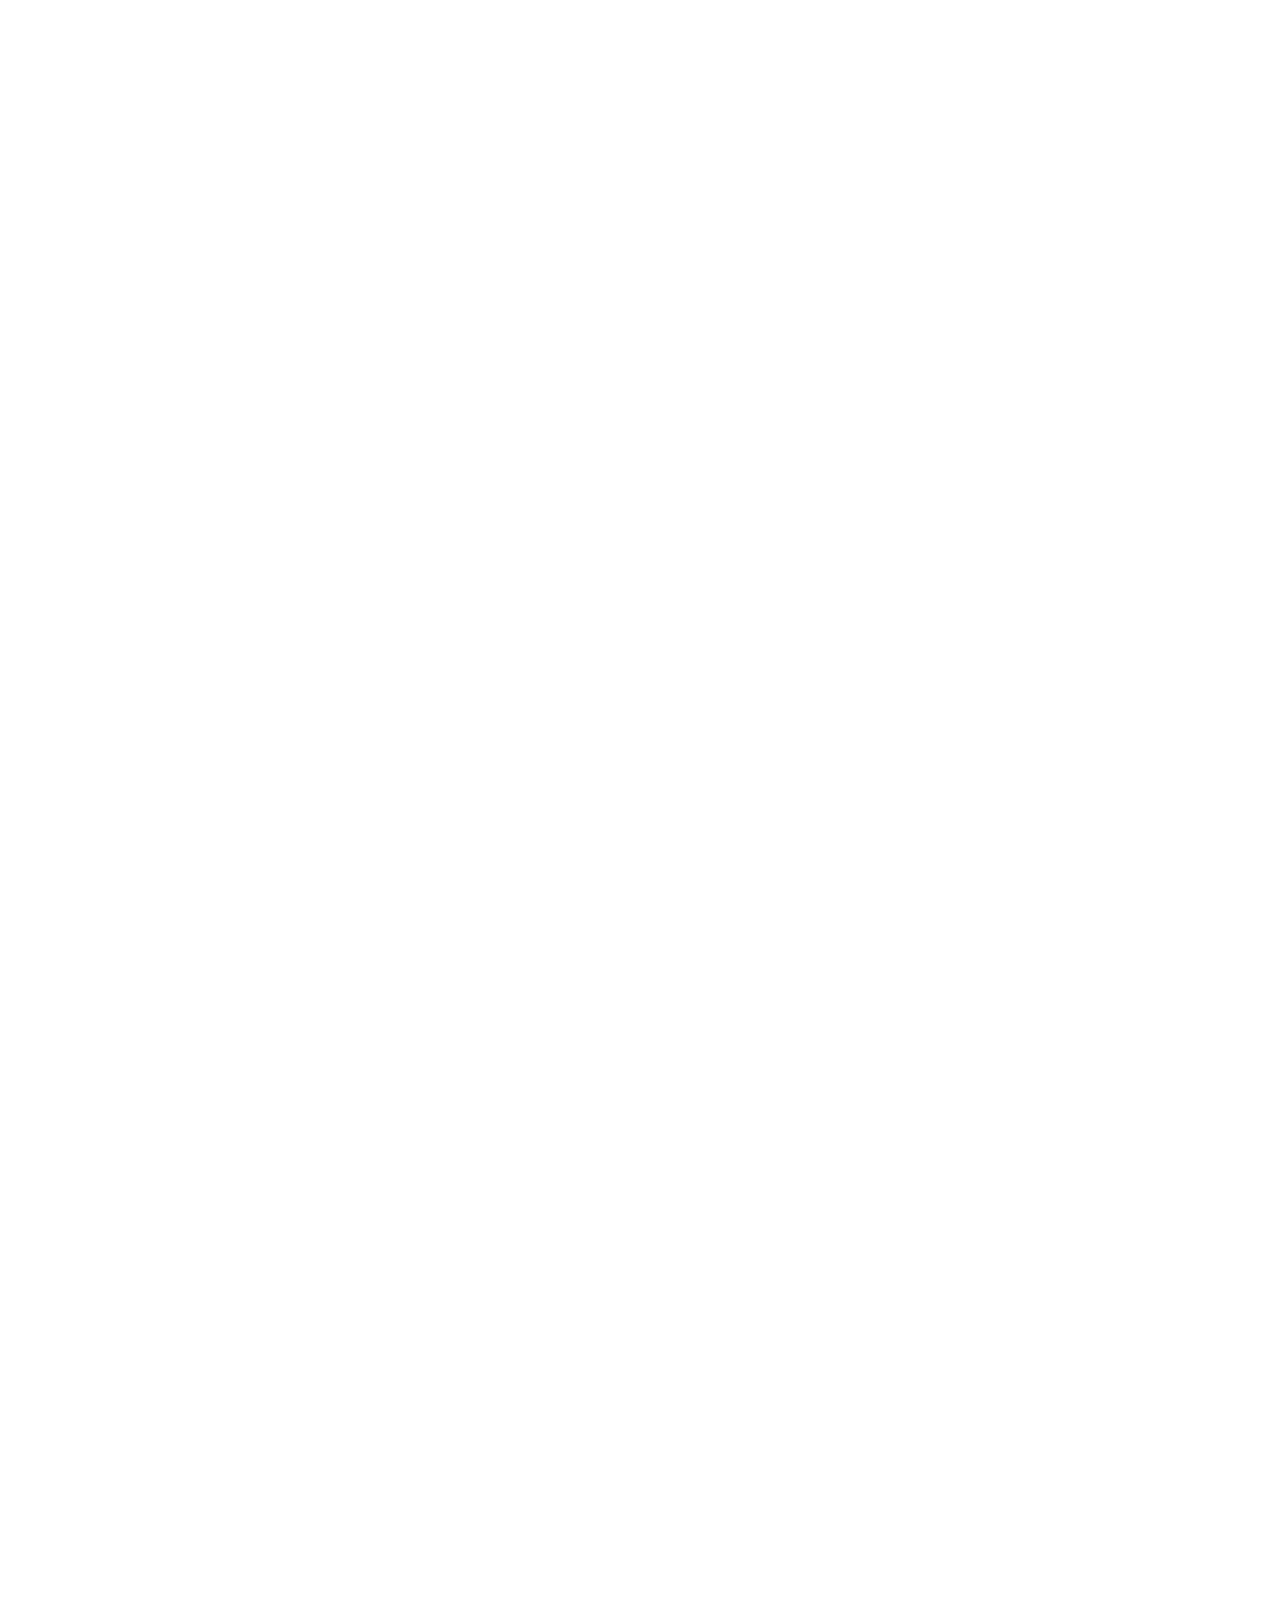
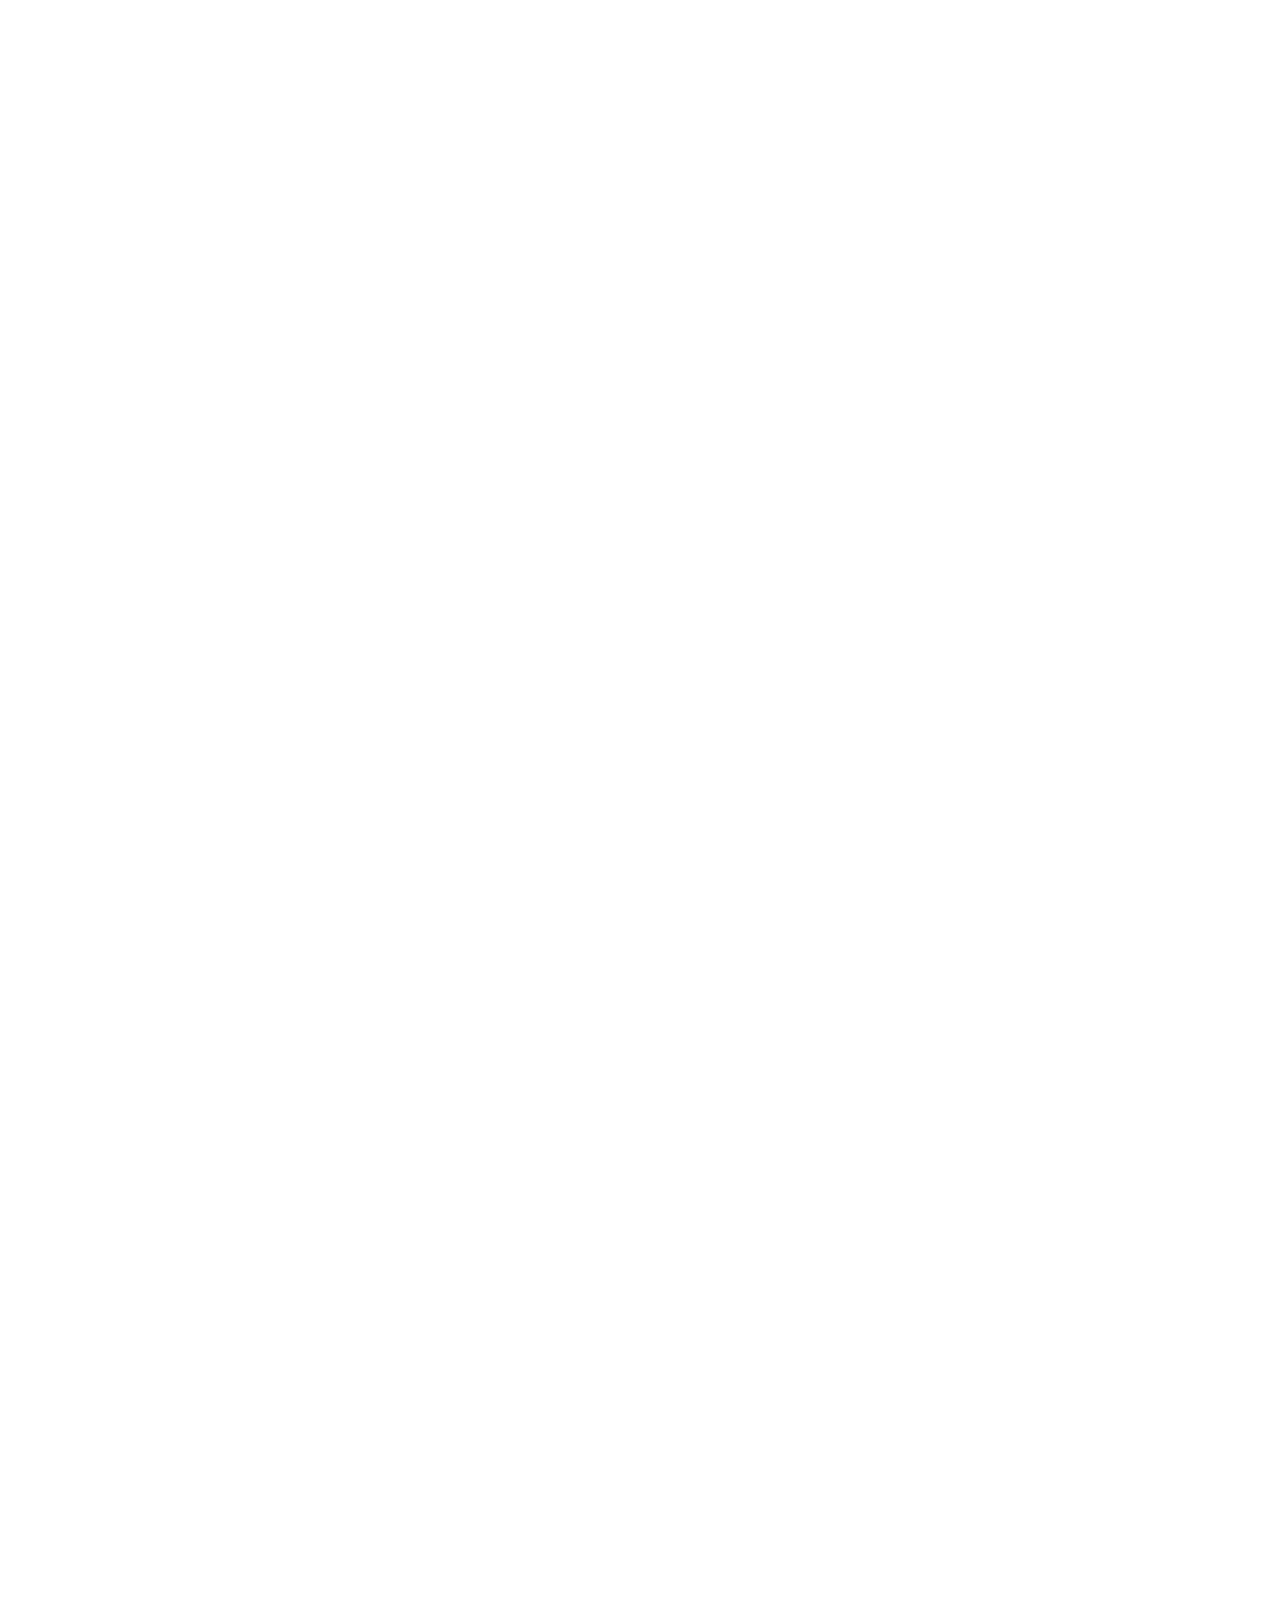
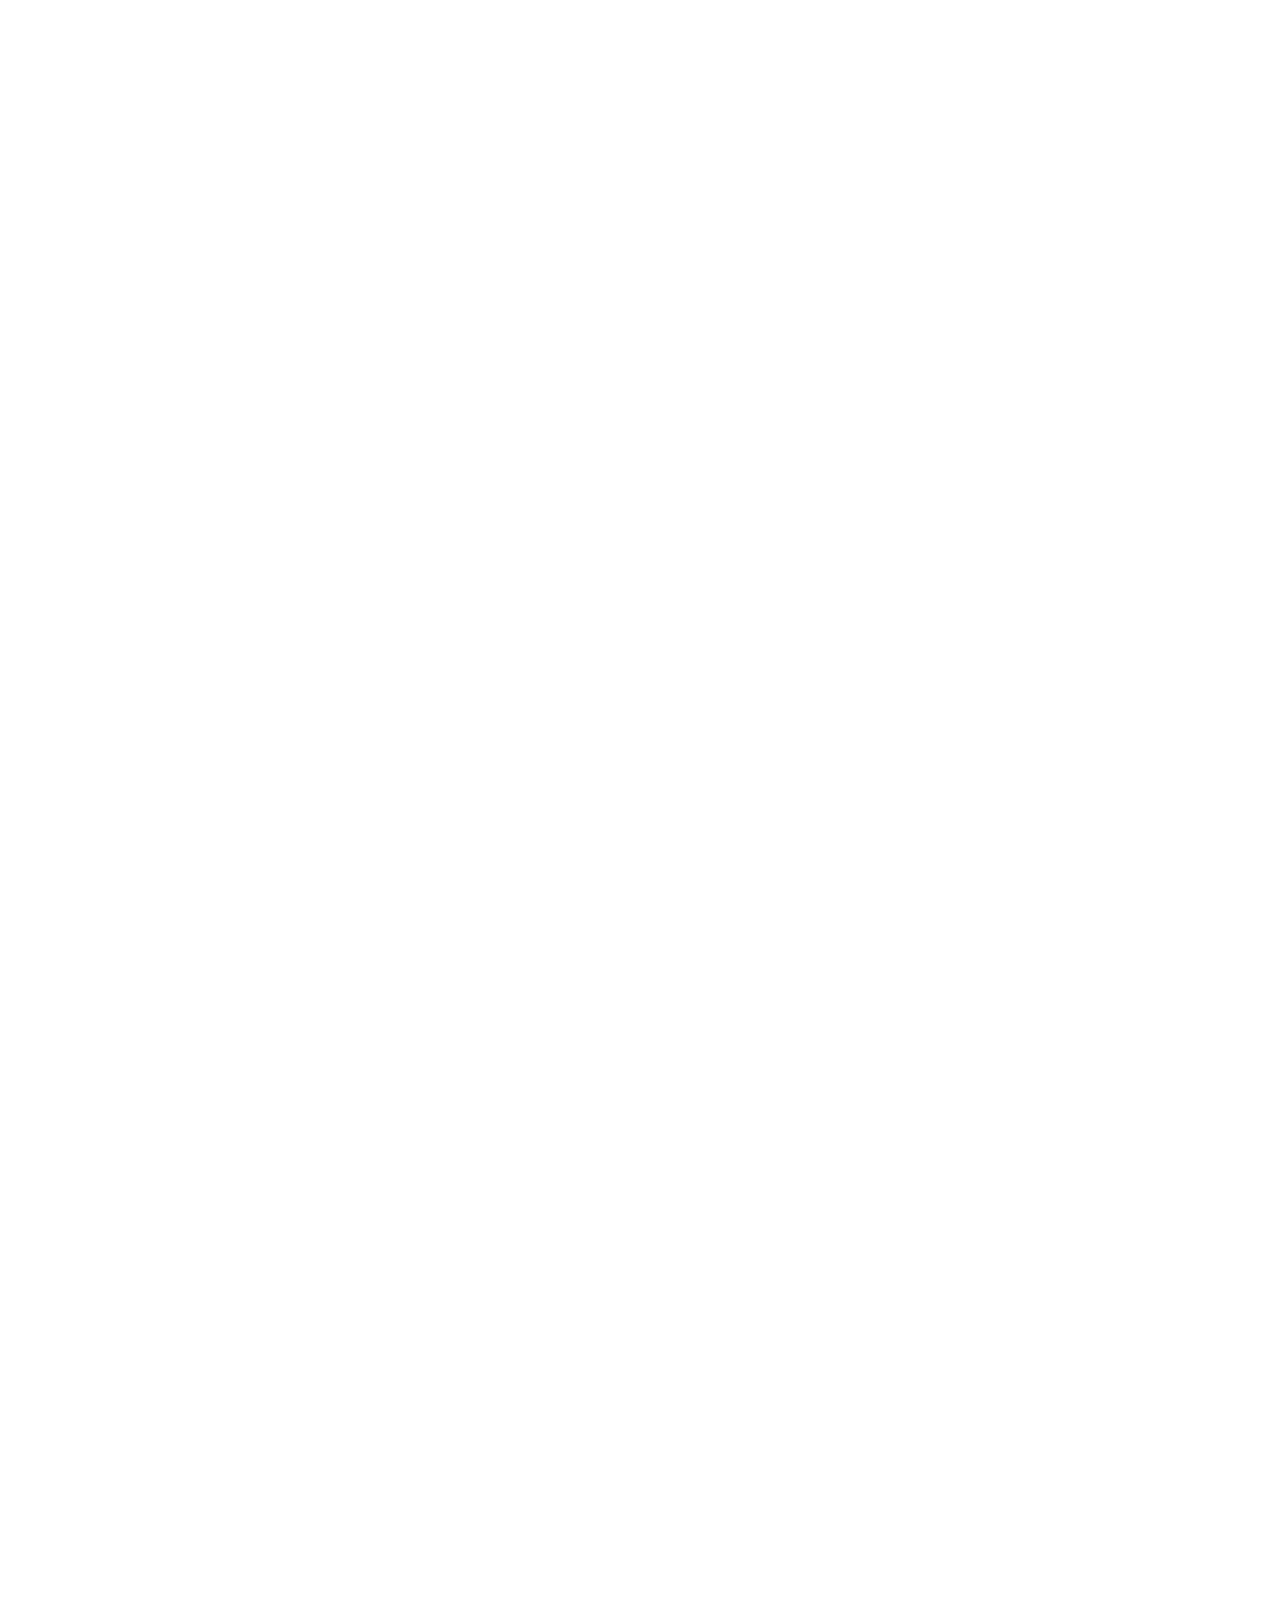
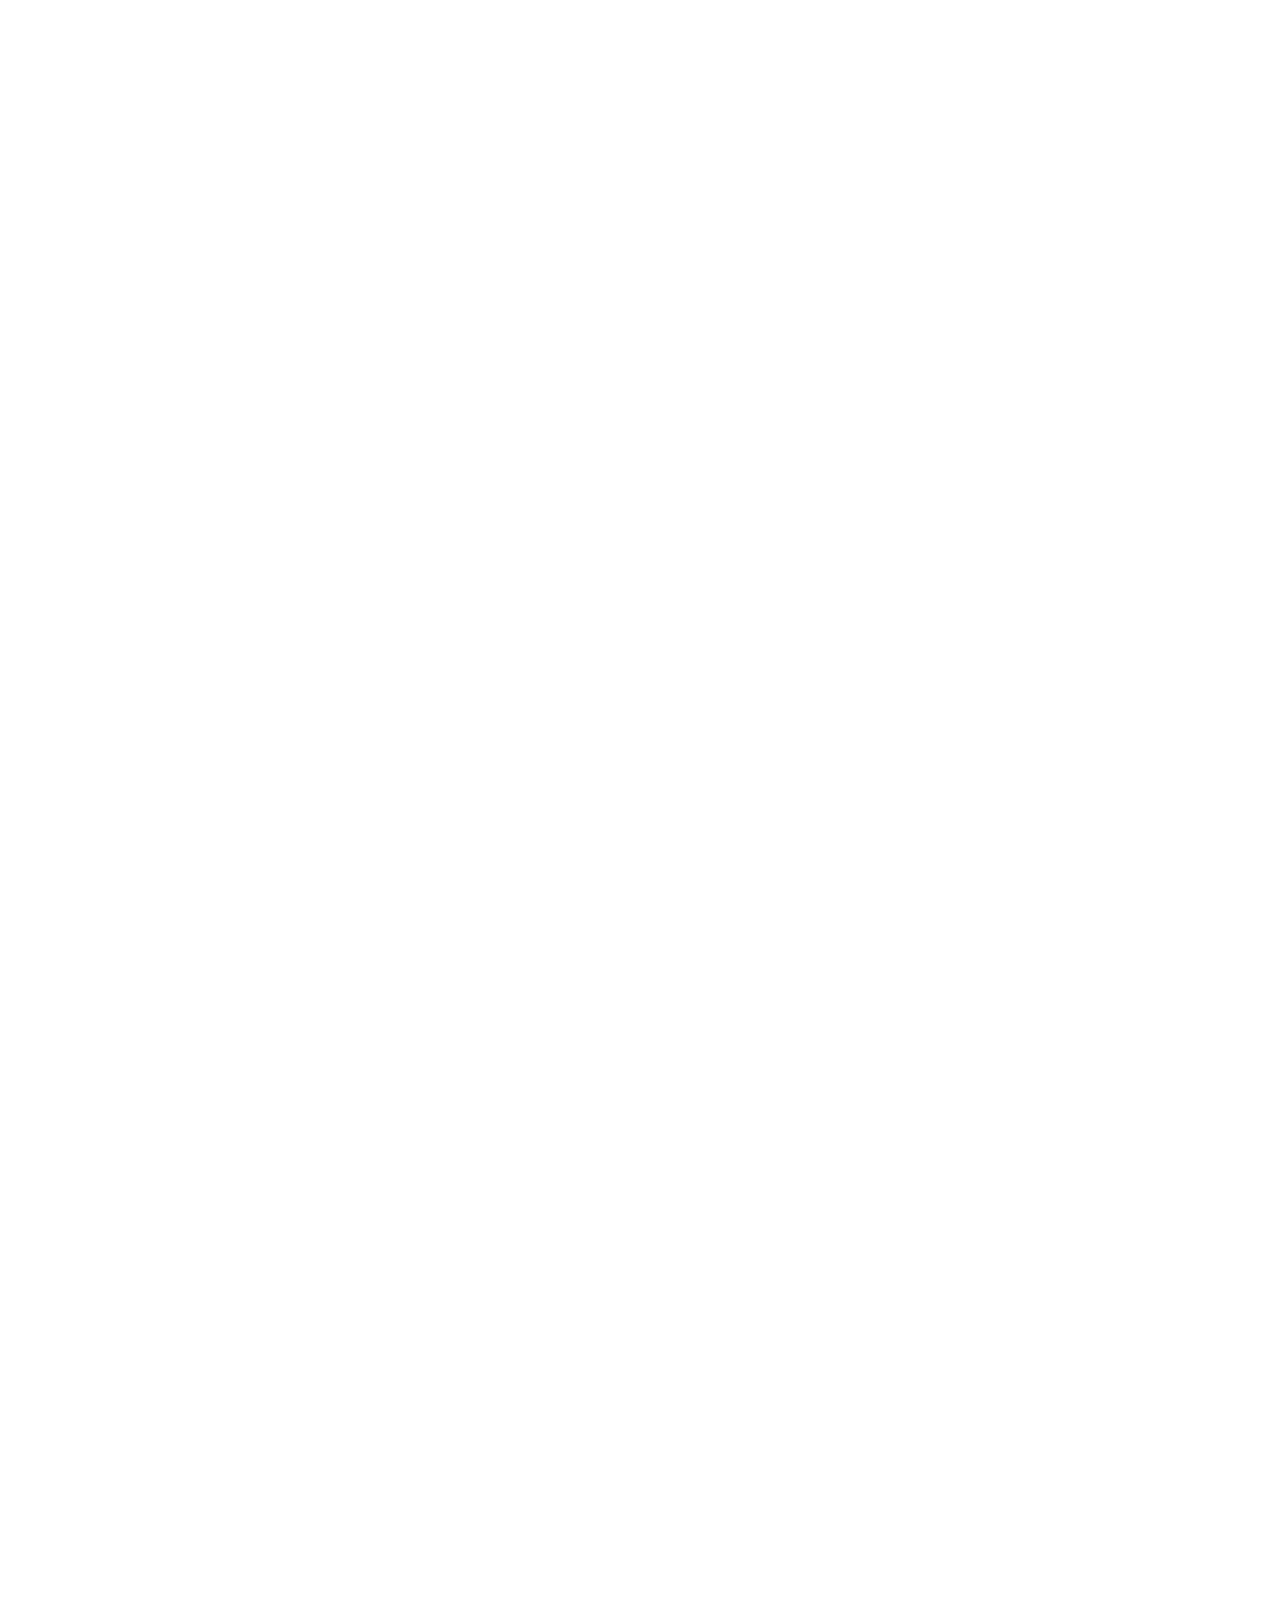
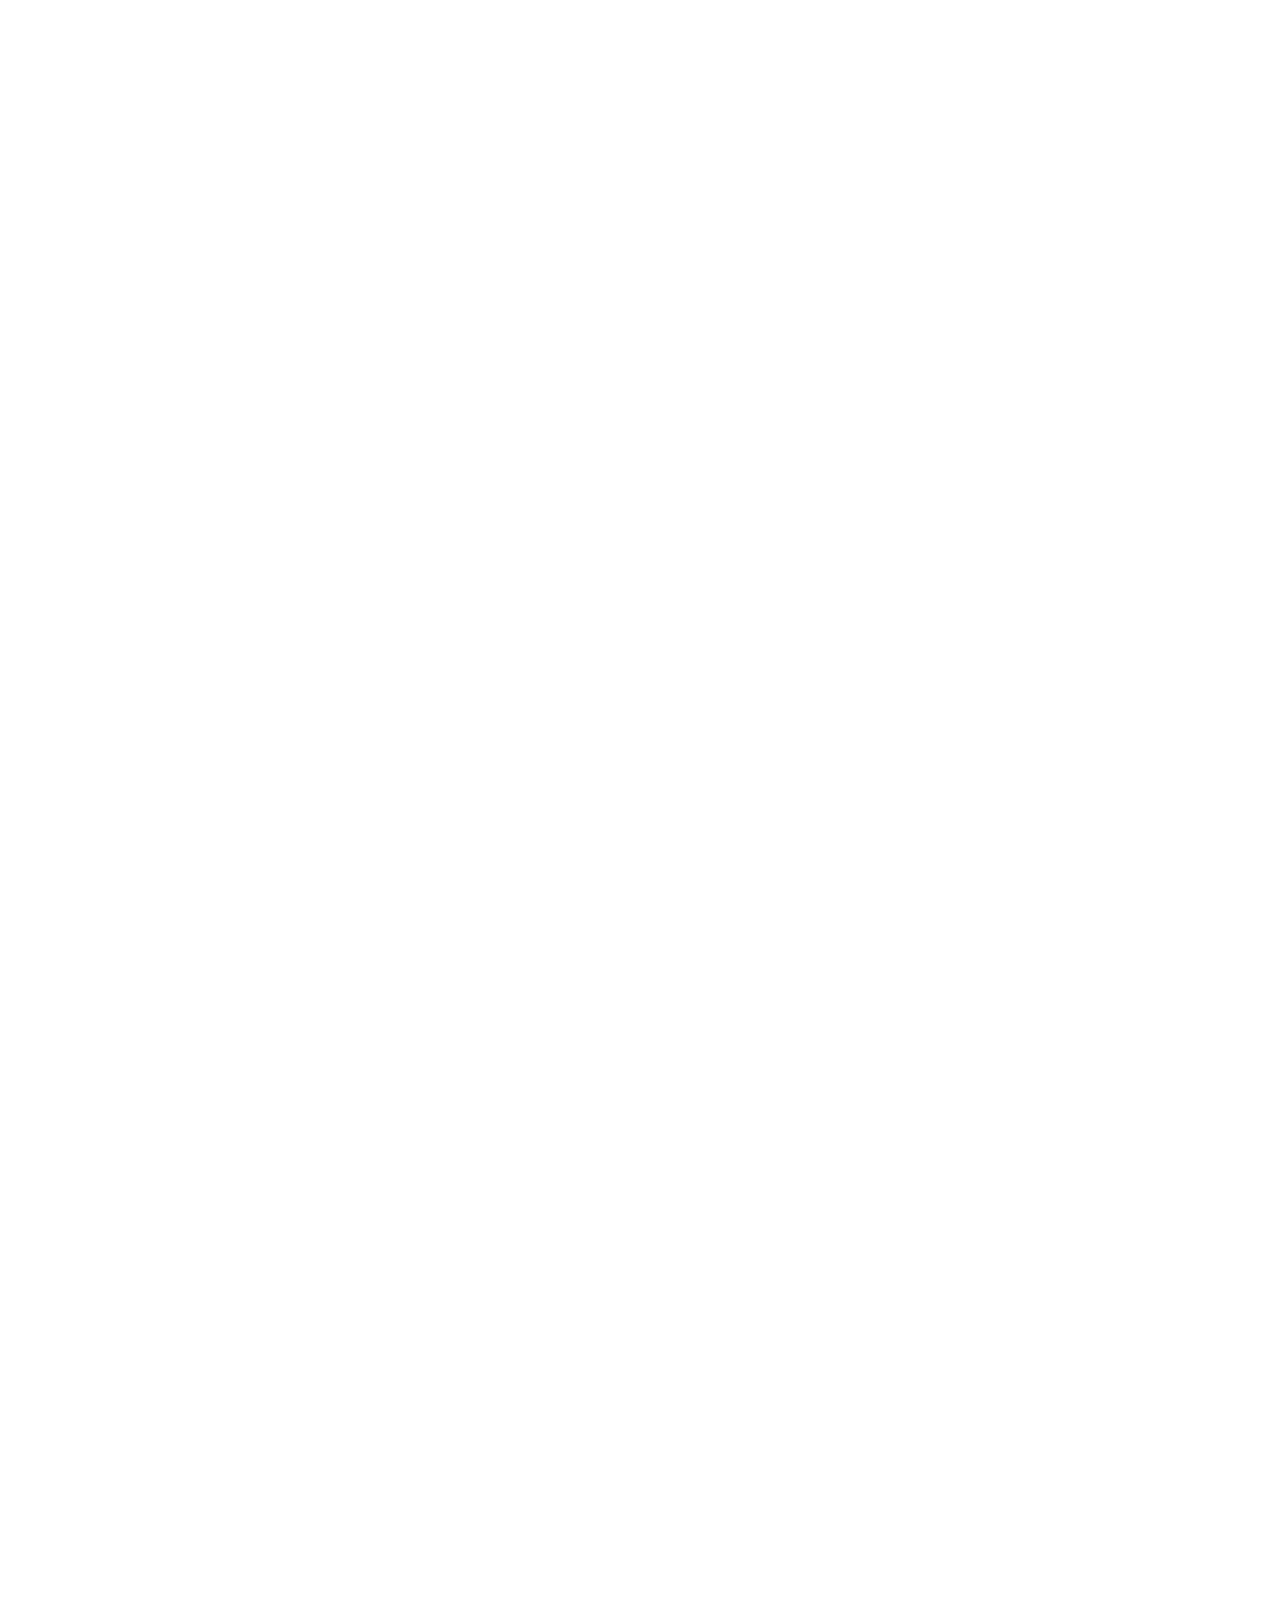
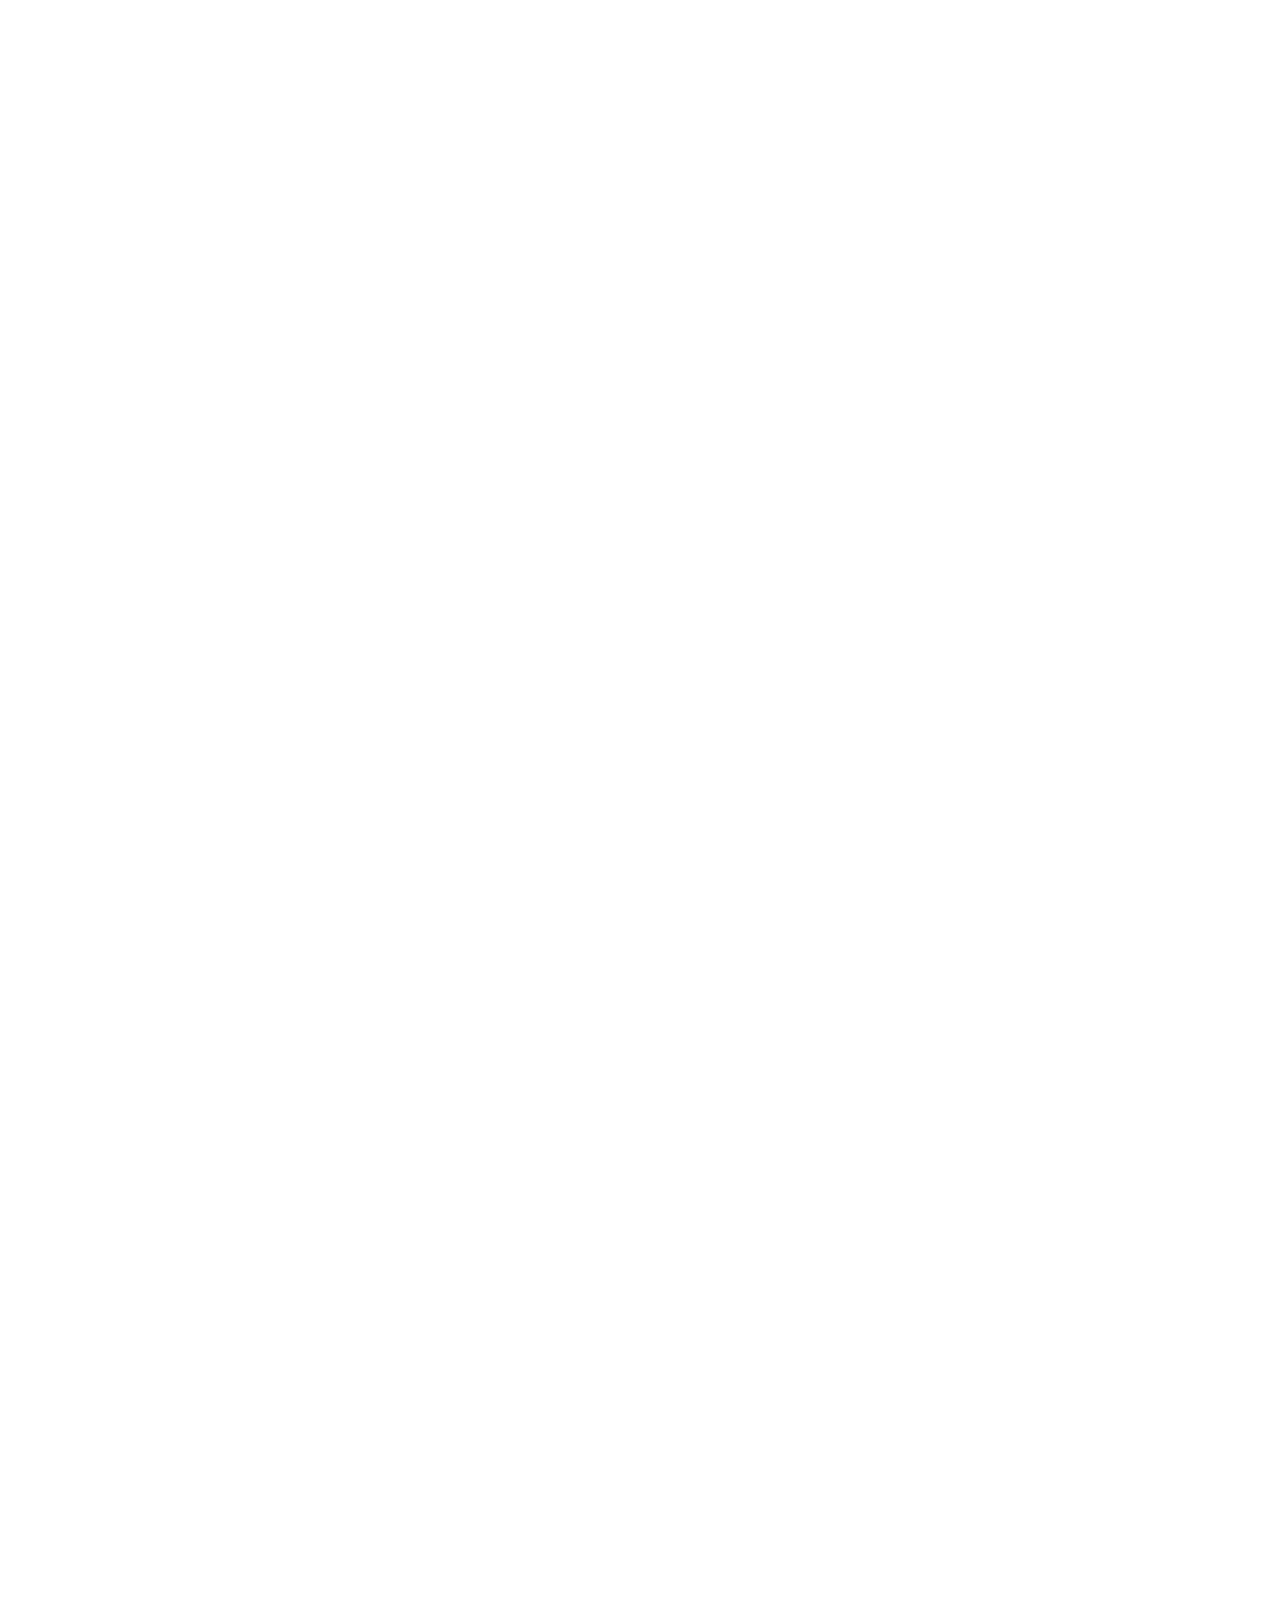
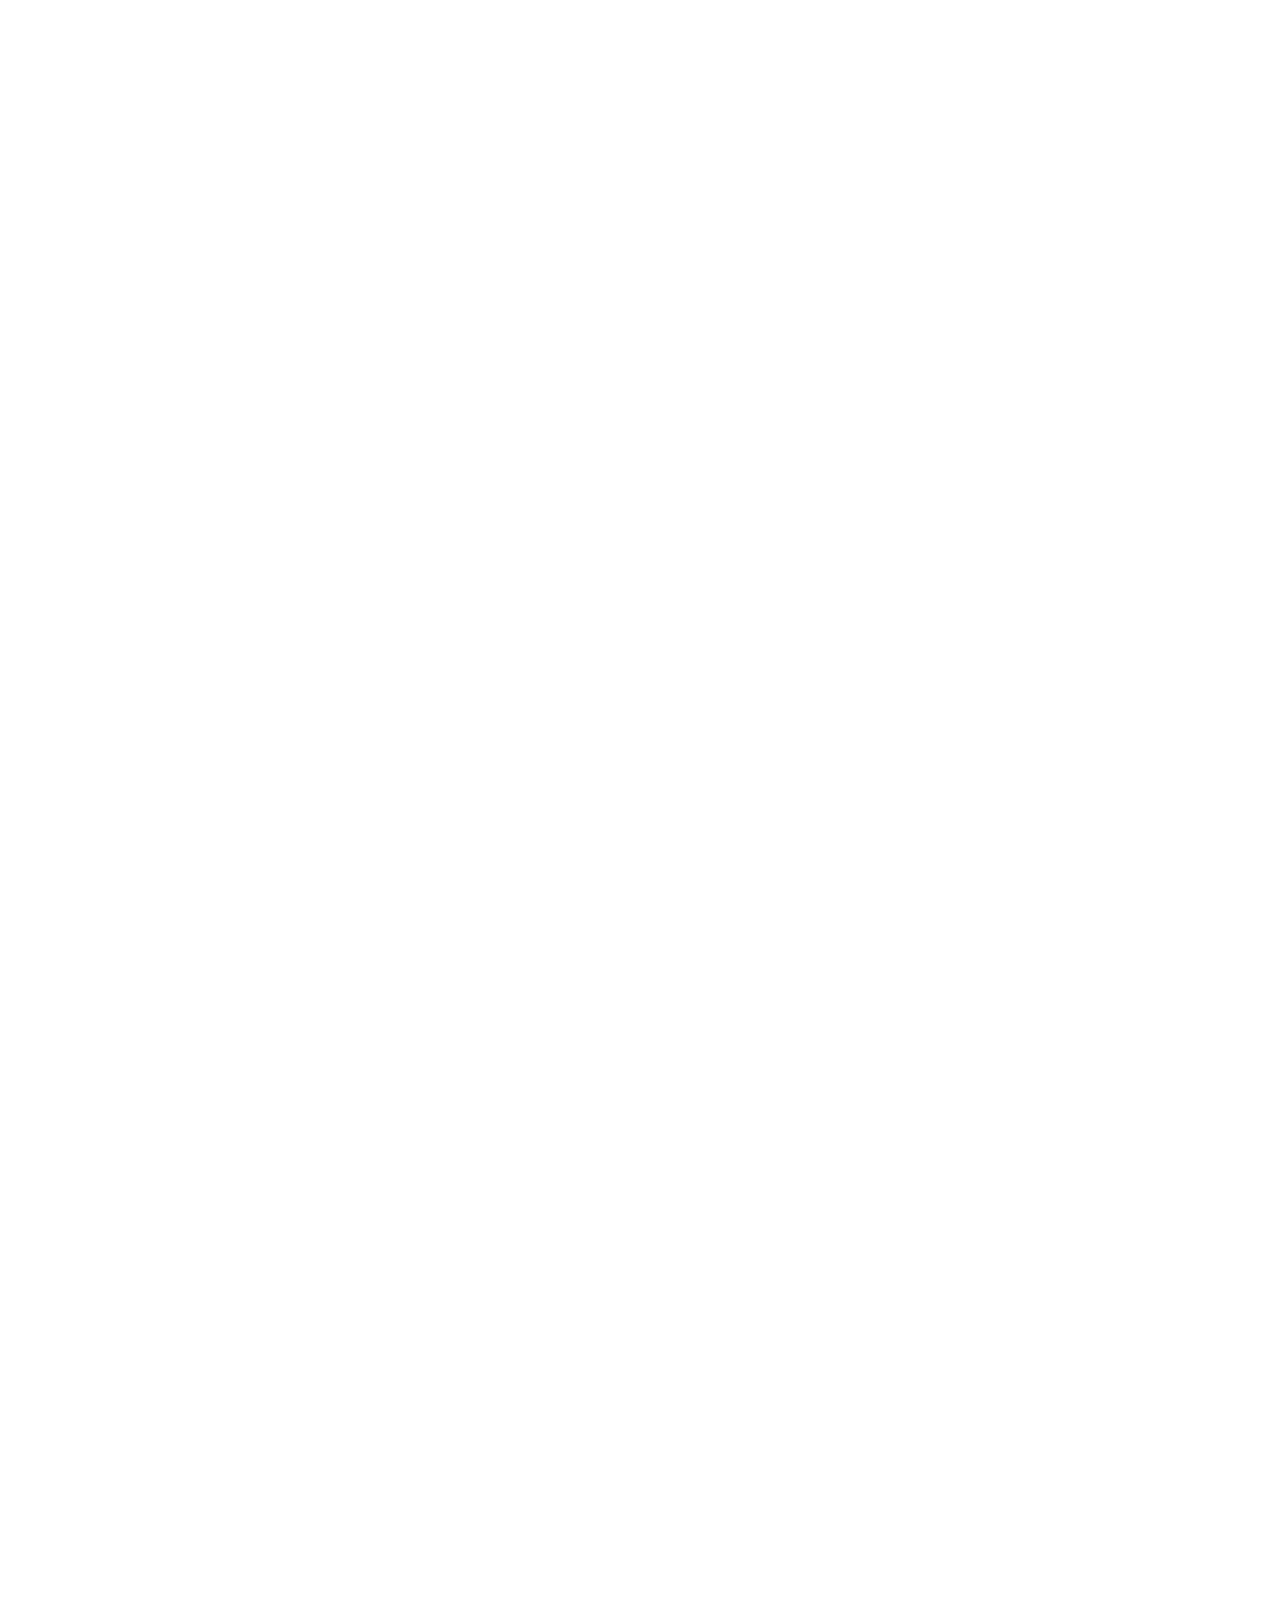
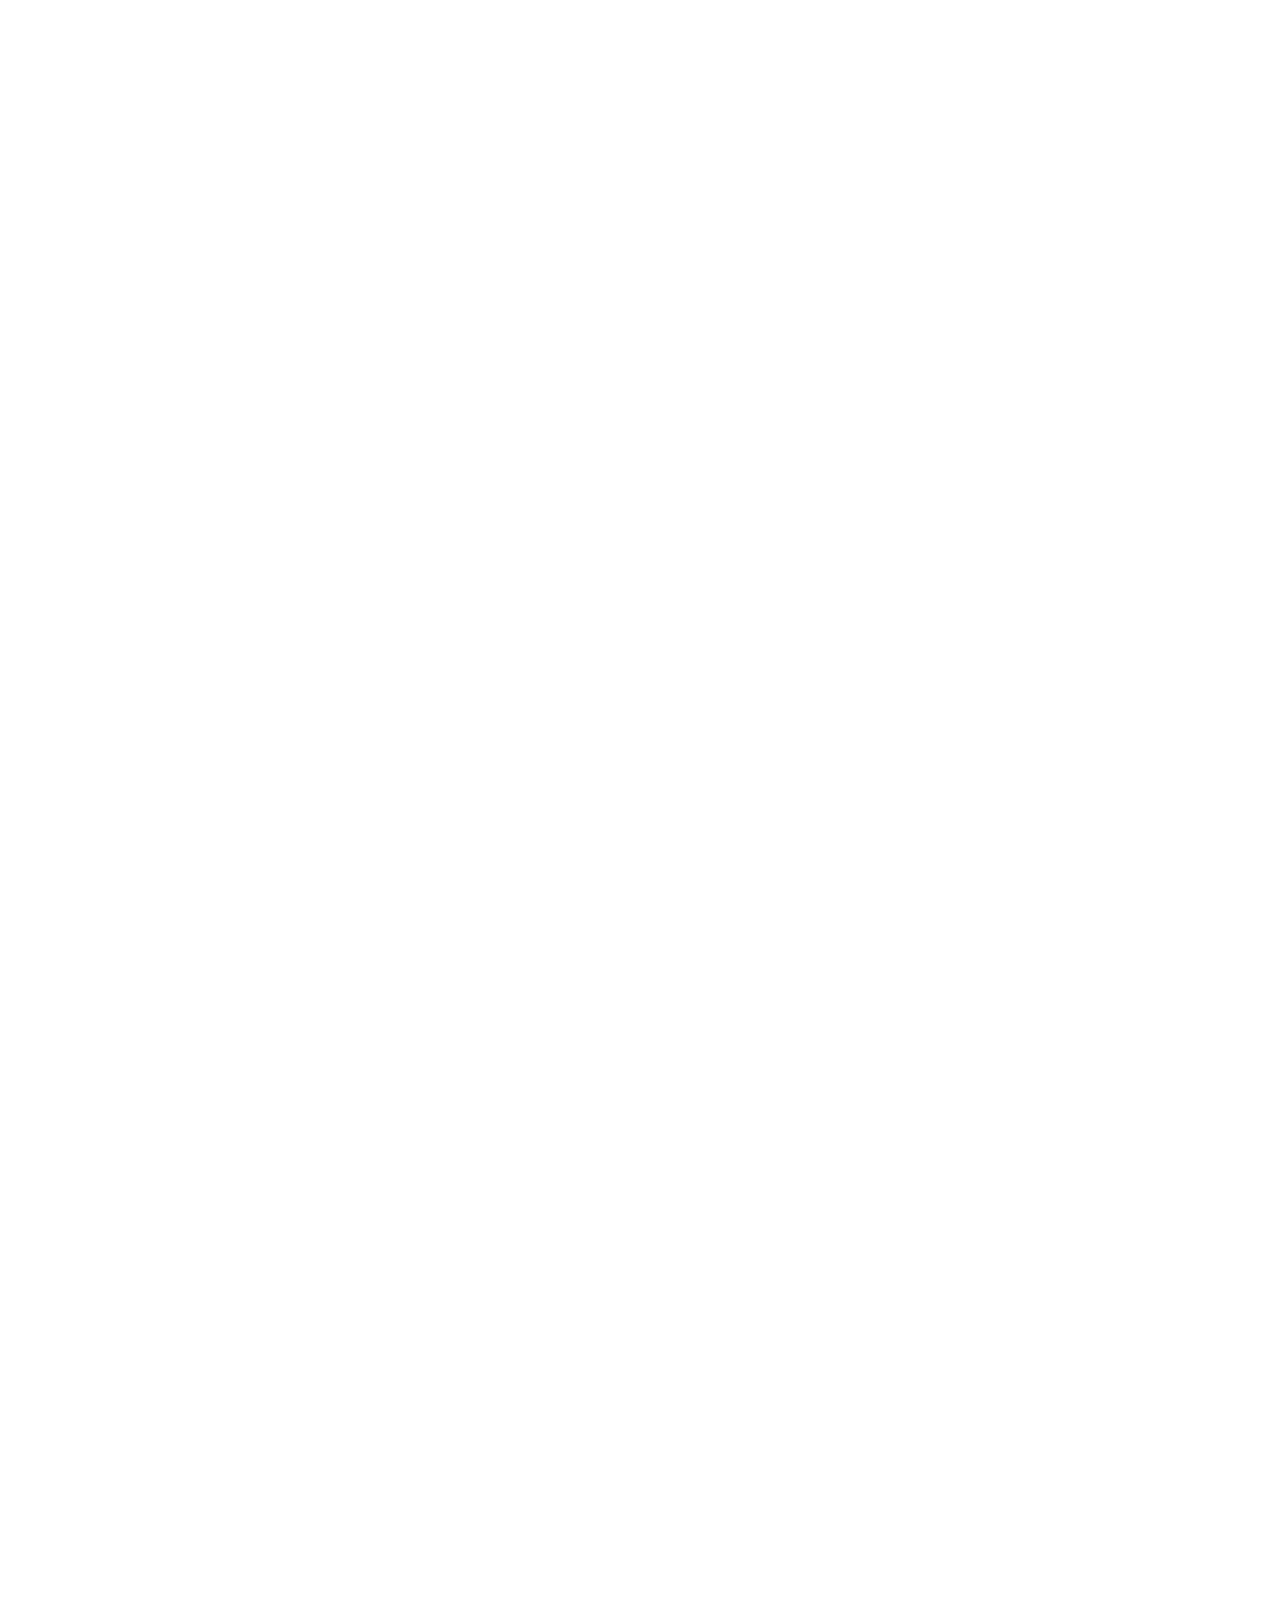
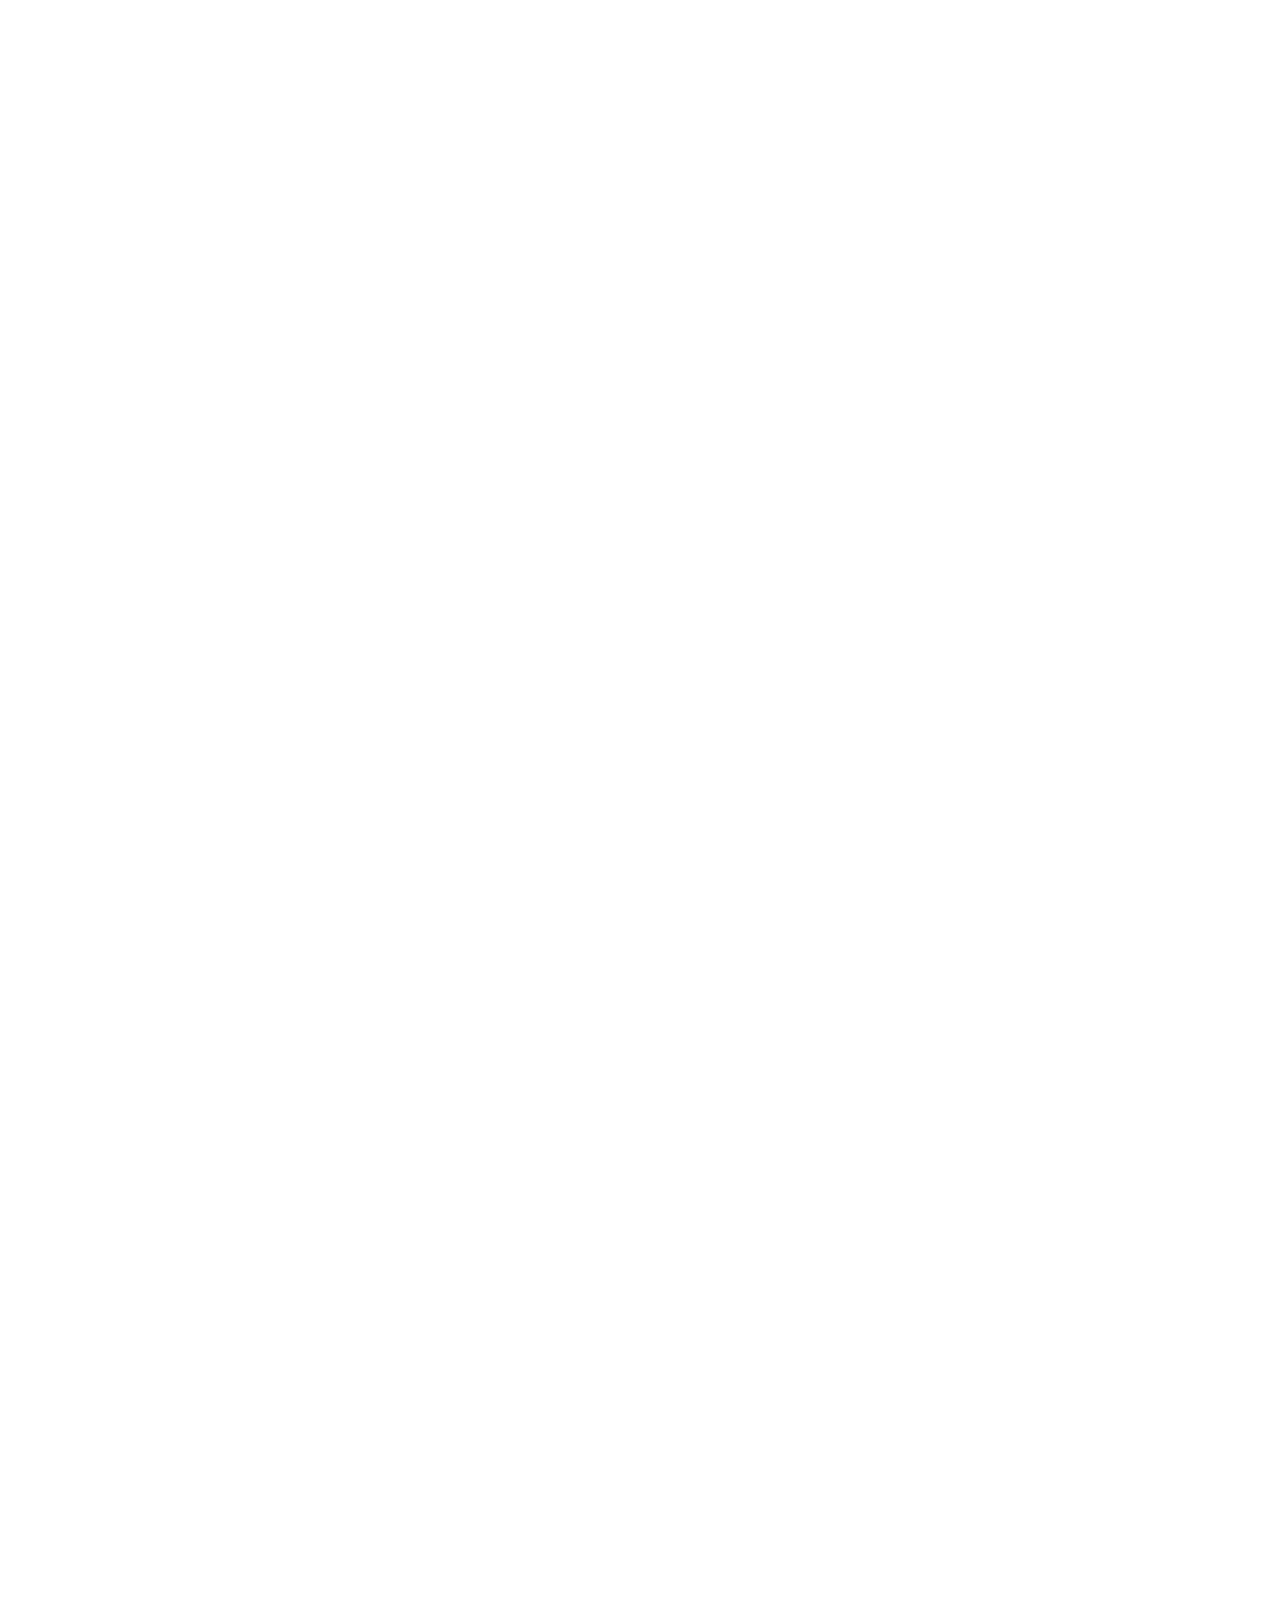
==== commit 9bd328d1: "Update library.html" ====
--- a/library.html
+++ b/library.html
@@ -143,7 +143,7 @@
 
           const wimgarr=[25,16,29,30,33,34,36,37,40];
           //const arr = [(1,2,3),(4,5,6),(7,8,9),(10,11,12),(13,14,15),(17,16),{18,19,20},{21,22,23},{24,25,26},{27,28,31},{32,29},{35,33},{38,34},{39,37}]
-          const arr = [[7,8,9],[17,16],[10,11,12],[13,14,15],[18,19,20],[21,22,23],[32,29],[24,25,26],[27,28,31],[35,33],[38,34],[1,2,3],[39,37],[4,5,6]] 
+          const arr = [[41,45],[7,8,9],[17,16],[10,11,12],[42,46],[13,14,15],[43,47],[18,19,20],[44,49],[21,22,23],[32,29],[24,25,26],[48,50],[27,28,31],[35,33],[38,34],[1,2,3],[54,51],[39,37],[4,5,6],[55,52],[56,53]] 
           let count =1;
 
           let d = ``;
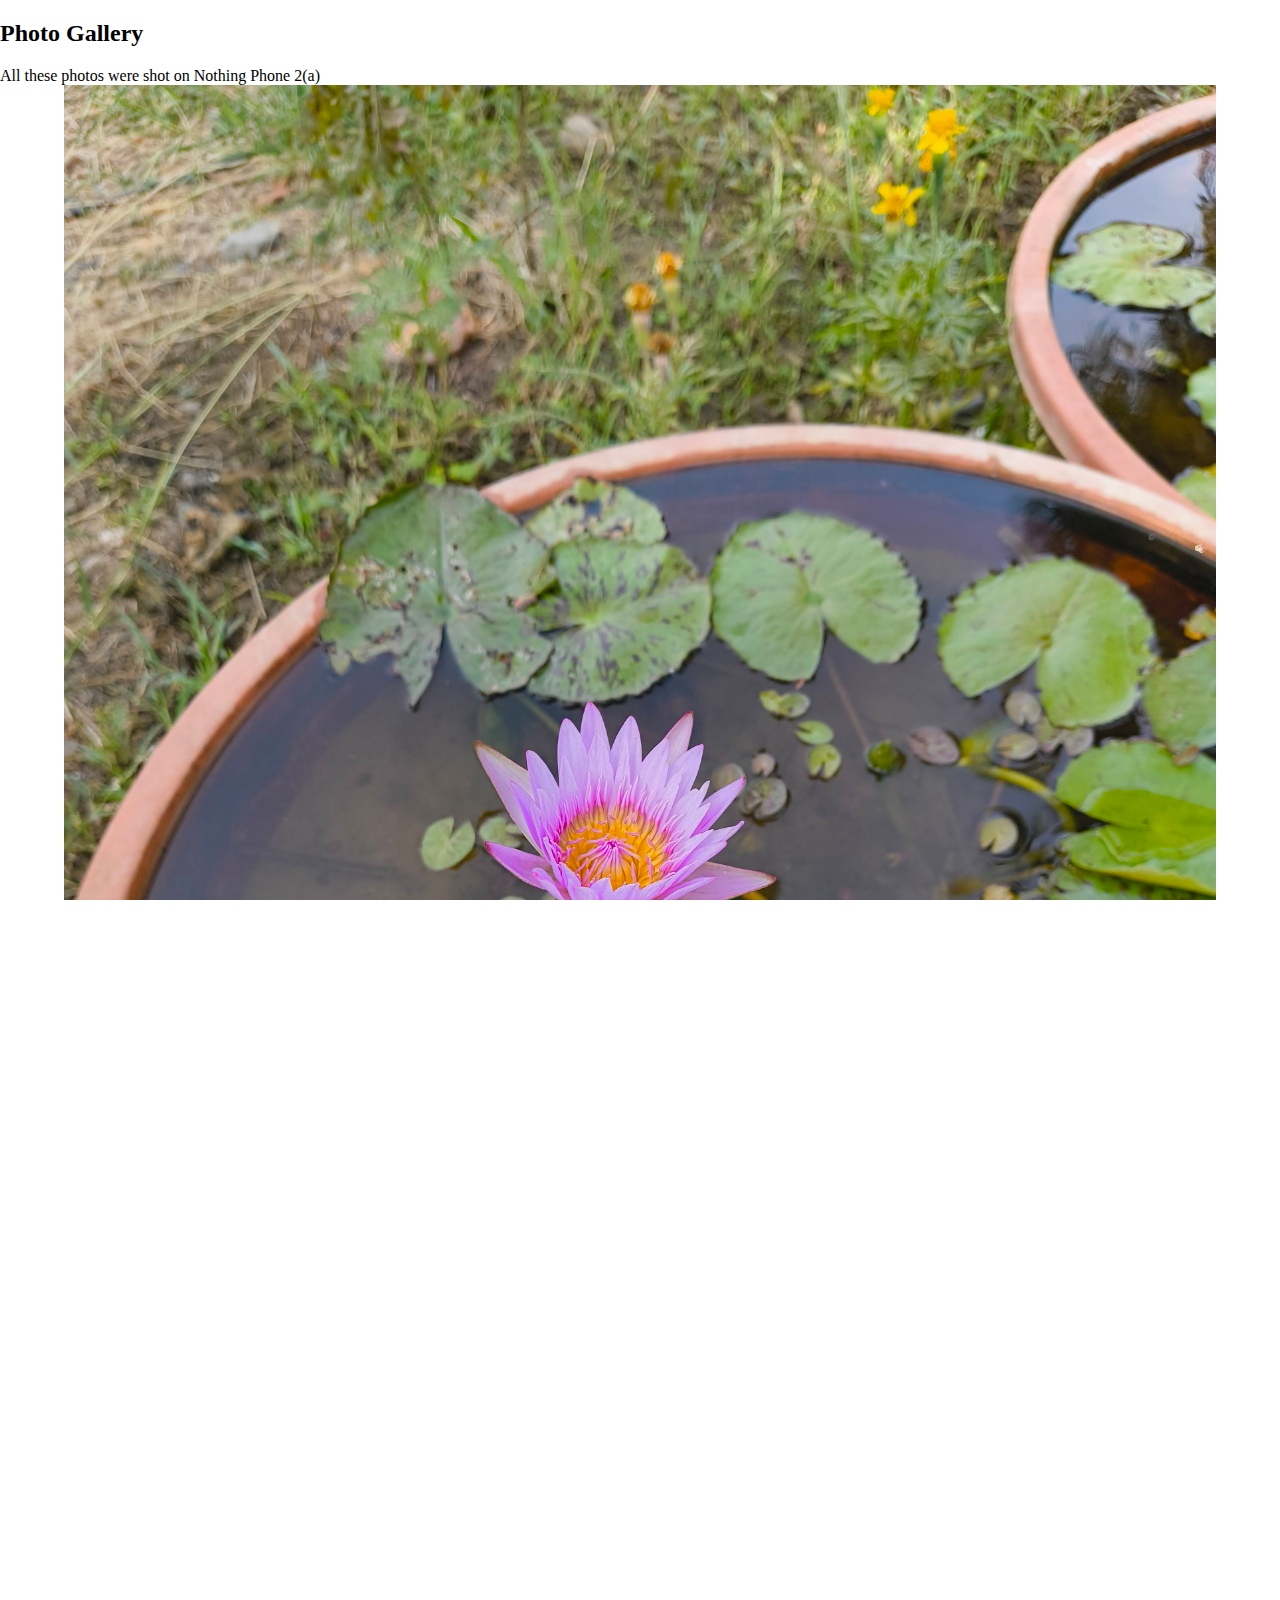
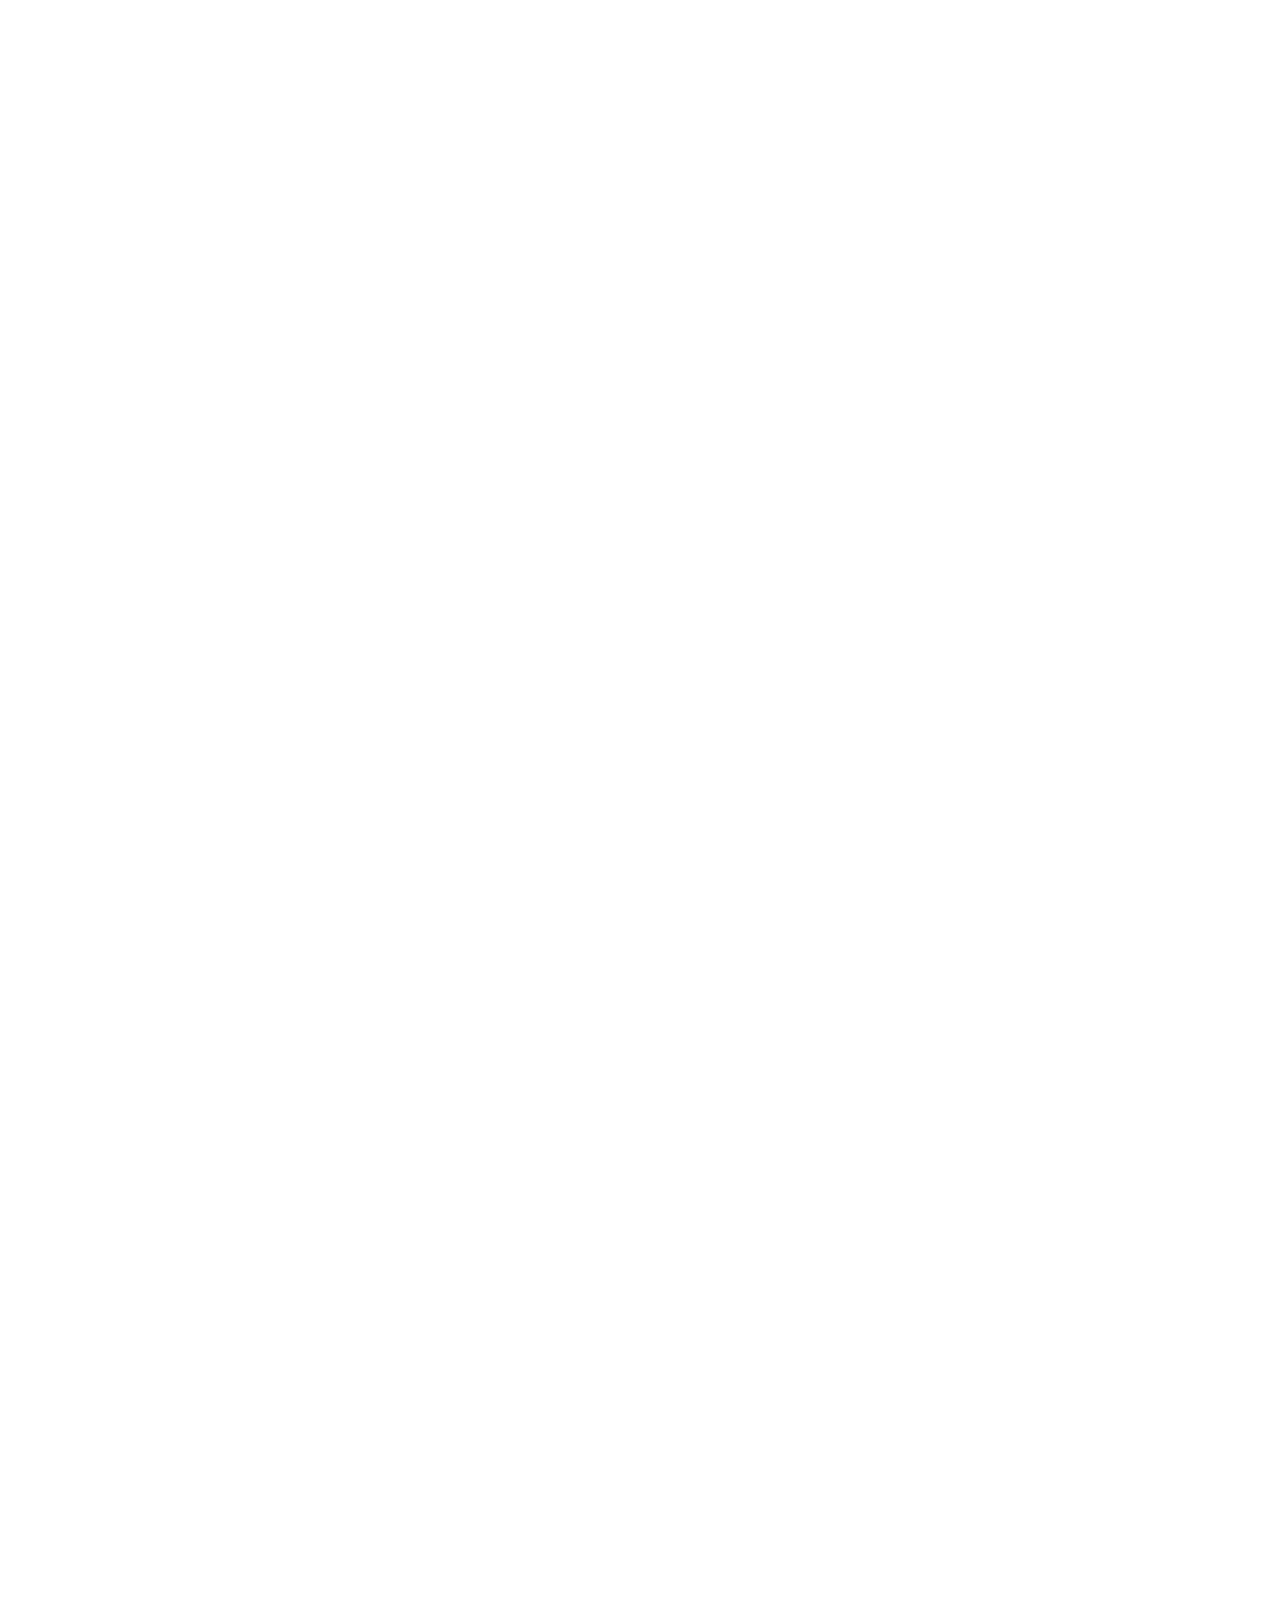
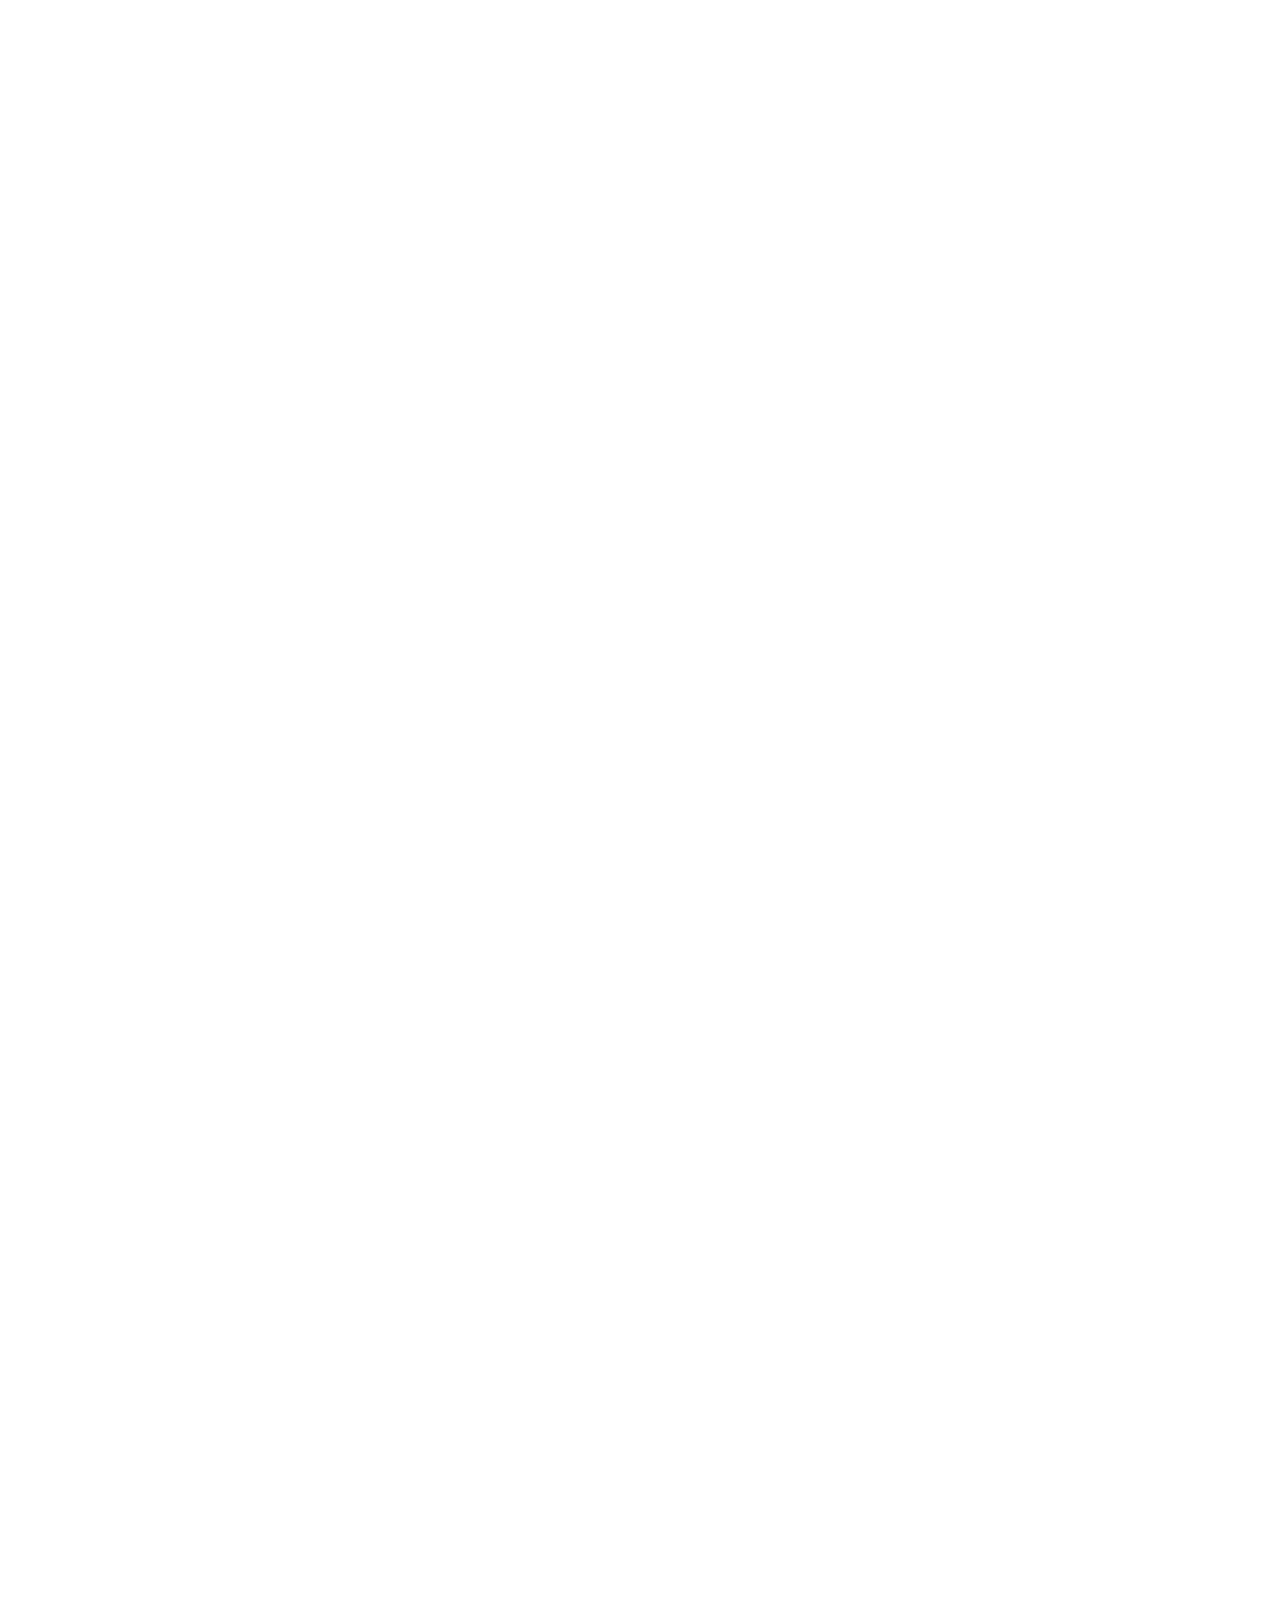
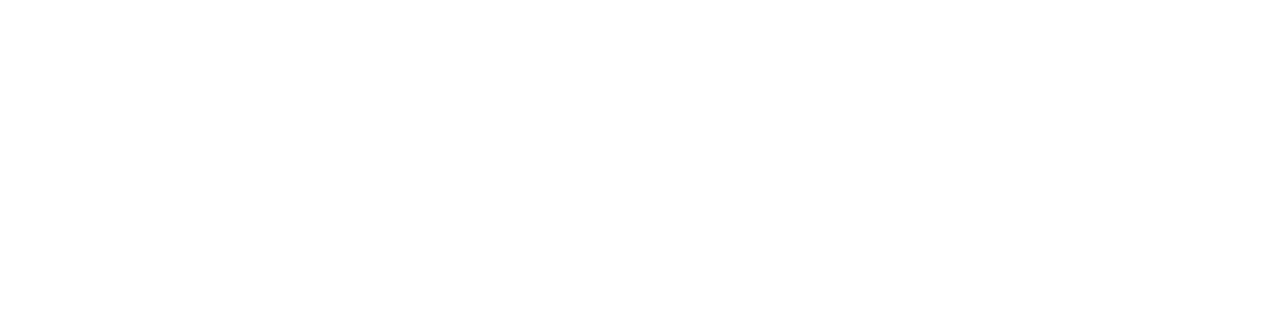
==== commit fdca2eb0: "Update library.html" ====
--- a/library.html
+++ b/library.html
@@ -116,6 +116,14 @@
 
 
                       </div>
+                      <div class="flex flex-col mb-10 content-center mx-3  w-4/6">
+                        <button class="bg-transparent hover:bg-blue-500 text-blue-700 font-semibold hover:text-white py-2 px-4 border border-blue-500 hover:border-transparent rounded" onclick="javascript:updateNew()" id="btt">
+                          Load More
+                        </button>
+
+
+                      </div>
+                      
                     </div>
                   </div>
                   <div class="lightbox" id="lightbox">
@@ -144,37 +152,72 @@
           const wimgarr=[25,16,29,30,33,34,36,37,40];
           //const arr = [(1,2,3),(4,5,6),(7,8,9),(10,11,12),(13,14,15),(17,16),{18,19,20},{21,22,23},{24,25,26},{27,28,31},{32,29},{35,33},{38,34},{39,37}]
           const arr = [[41,45],[7,8,9],[17,16],[10,11,12],[42,46],[13,14,15],[43,47],[18,19,20],[44,49],[21,22,23],[32,29],[24,25,26],[48,50],[27,28,31],[35,33],[38,34],[1,2,3],[54,51],[39,37],[4,5,6],[55,52],[56,53]] 
-          let count =1;
-
-          let d = ``;
-          for(let i=0;i<arr.length;i++){
-            console.log(arr[i])
-            if(arr[i].length==2){
+          let count =0;
+          let checkpoints=[6,6,5,5];
+          let checkpoint = 6;
+          let cp=0;
+
+          let d = document.getElementById("gallimgs").innerHTML;
+          for(;count<checkpoint;count++){
+            
+            if(arr[count].length==2){
               d+=`<div class="grid md:grid-cols-12 gap-8 lg:mb-11 mb-7 ">
                           <div class="md:col-span-4 md:h-[404px] h-[277px] w-full rounded-3xl ">
-                              <img src="/gallery/${arr[i][0]}.jpg" alt="Gallery image" class="gallery-image object-cover rounded-3xl hover:grayscale transition-all duration-700 ease-in-out mx-auto lg:col-span-4 md:col-span-6 w-full h-full">
+                              <img src="/gallery/${arr[count][0]}.jpg" alt="Gallery image" class="gallery-image object-cover rounded-3xl hover:grayscale transition-all duration-700 ease-in-out mx-auto lg:col-span-4 md:col-span-6 w-full h-full">
                             </div>
                             <div class="md:col-span-8 md:h-[404px] h-[277px] w-full rounded-3xl">
-                              <img src="/gallery/${arr[i][1]}.jpg" alt="Gallery image" class="gallery-image object-cover rounded-3xl hover:grayscale transition-all duration-700 ease-in-out mx-auto lg:col-span-8 md:col-span-6 w-full h-full">
+                              <img src="/gallery/${arr[count][1]}.jpg" alt="Gallery image" class="gallery-image object-cover rounded-3xl hover:grayscale transition-all duration-700 ease-in-out mx-auto lg:col-span-8 md:col-span-6 w-full h-full">
                             </div>
                         </div>`
             }
             else{
               d+=`<div class="grid md:grid-cols-3 grid-cols-1 gap-8 mb-7">
                           <div class="h-[277px] w-full rounded-3xl">
-                            <img src="/gallery/${arr[i][0]}.jpg" alt="Gallery image" class="gallery-image object-cover rounded-3xl hover:grayscale transition-all duration-700 ease-in-out mx-auto w-full h-full">
+                            <img src="/gallery/${arr[count][0]}.jpg" alt="Gallery image" class="gallery-image object-cover rounded-3xl hover:grayscale transition-all duration-700 ease-in-out mx-auto w-full h-full">
                           </div>
                           <div class="h-[277px] w-full rounded-3xl">
-                            <img src="/gallery/${arr[i][1]}.jpg" alt="Gallery image" class="gallery-image object-cover rounded-3xl hover:grayscale transition-all duration-700 ease-in-out mx-auto w-full h-full">
+                            <img src="/gallery/${arr[count][1]}.jpg" alt="Gallery image" class="gallery-image object-cover rounded-3xl hover:grayscale transition-all duration-700 ease-in-out mx-auto w-full h-full">
                           </div>
                           <div class="h-[277px] w-full rounded-3xl">
-                            <img src="/gallery/${arr[i][2]}.jpg" alt="Gallery image" class="gallery-image object-cover rounded-3xl hover:grayscale transition-all duration-700 ease-in-out mx-auto w-full h-full">
+                            <img src="/gallery/${arr[count][2]}.jpg" alt="Gallery image" class="gallery-image object-cover rounded-3xl hover:grayscale transition-all duration-700 ease-in-out mx-auto w-full h-full">
                           </div>
                         </div>`
             }
           }
-          console.log((d))
           document.getElementById("gallimgs").innerHTML=d;
+          function updateNew(){
+            cp+=1;
+            checkpoint+=checkpoints[cp];
+            for(;count<checkpoint+checkpoints[cp];count++){
+              //count+=1;
+              if(arr[count].length==2){
+                d+=`<div class="grid md:grid-cols-12 gap-8 lg:mb-11 mb-7 ">
+                            <div class="md:col-span-4 md:h-[404px] h-[277px] w-full rounded-3xl ">
+                                <img src="/gallery/${arr[count][0]}.jpg" alt="Gallery image" class="gallery-image object-cover rounded-3xl hover:grayscale transition-all duration-700 ease-in-out mx-auto lg:col-span-4 md:col-span-6 w-full h-full">
+                              </div>
+                              <div class="md:col-span-8 md:h-[404px] h-[277px] w-full rounded-3xl">
+                                <img src="/gallery/${arr[count][1]}.jpg" alt="Gallery image" class="gallery-image object-cover rounded-3xl hover:grayscale transition-all duration-700 ease-in-out mx-auto lg:col-span-8 md:col-span-6 w-full h-full">
+                              </div>
+                          </div>`
+              }
+              else{
+                d+=`<div class="grid md:grid-cols-3 grid-cols-1 gap-8 mb-7">
+                            <div class="h-[277px] w-full rounded-3xl">
+                              <img src="/gallery/${arr[count][0]}.jpg" alt="Gallery image" class="gallery-image object-cover rounded-3xl hover:grayscale transition-all duration-700 ease-in-out mx-auto w-full h-full">
+                            </div>
+                            <div class="h-[277px] w-full rounded-3xl">
+                              <img src="/gallery/${arr[count][1]}.jpg" alt="Gallery image" class="gallery-image object-cover rounded-3xl hover:grayscale transition-all duration-700 ease-in-out mx-auto w-full h-full">
+                            </div>
+                            <div class="h-[277px] w-full rounded-3xl">
+                              <img src="/gallery/${arr[count][2]}.jpg" alt="Gallery image" class="gallery-image object-cover rounded-3xl hover:grayscale transition-all duration-700 ease-in-out mx-auto w-full h-full">
+                            </div>
+                          </div>`
+              }
+            }
+            document.getElementById("gallimgs").innerHTML=d;
+            if(count==22){document.getElementById("btt").style.display="none";}
+
+          }
 
 
           // Close lightbox when close button is clicked
